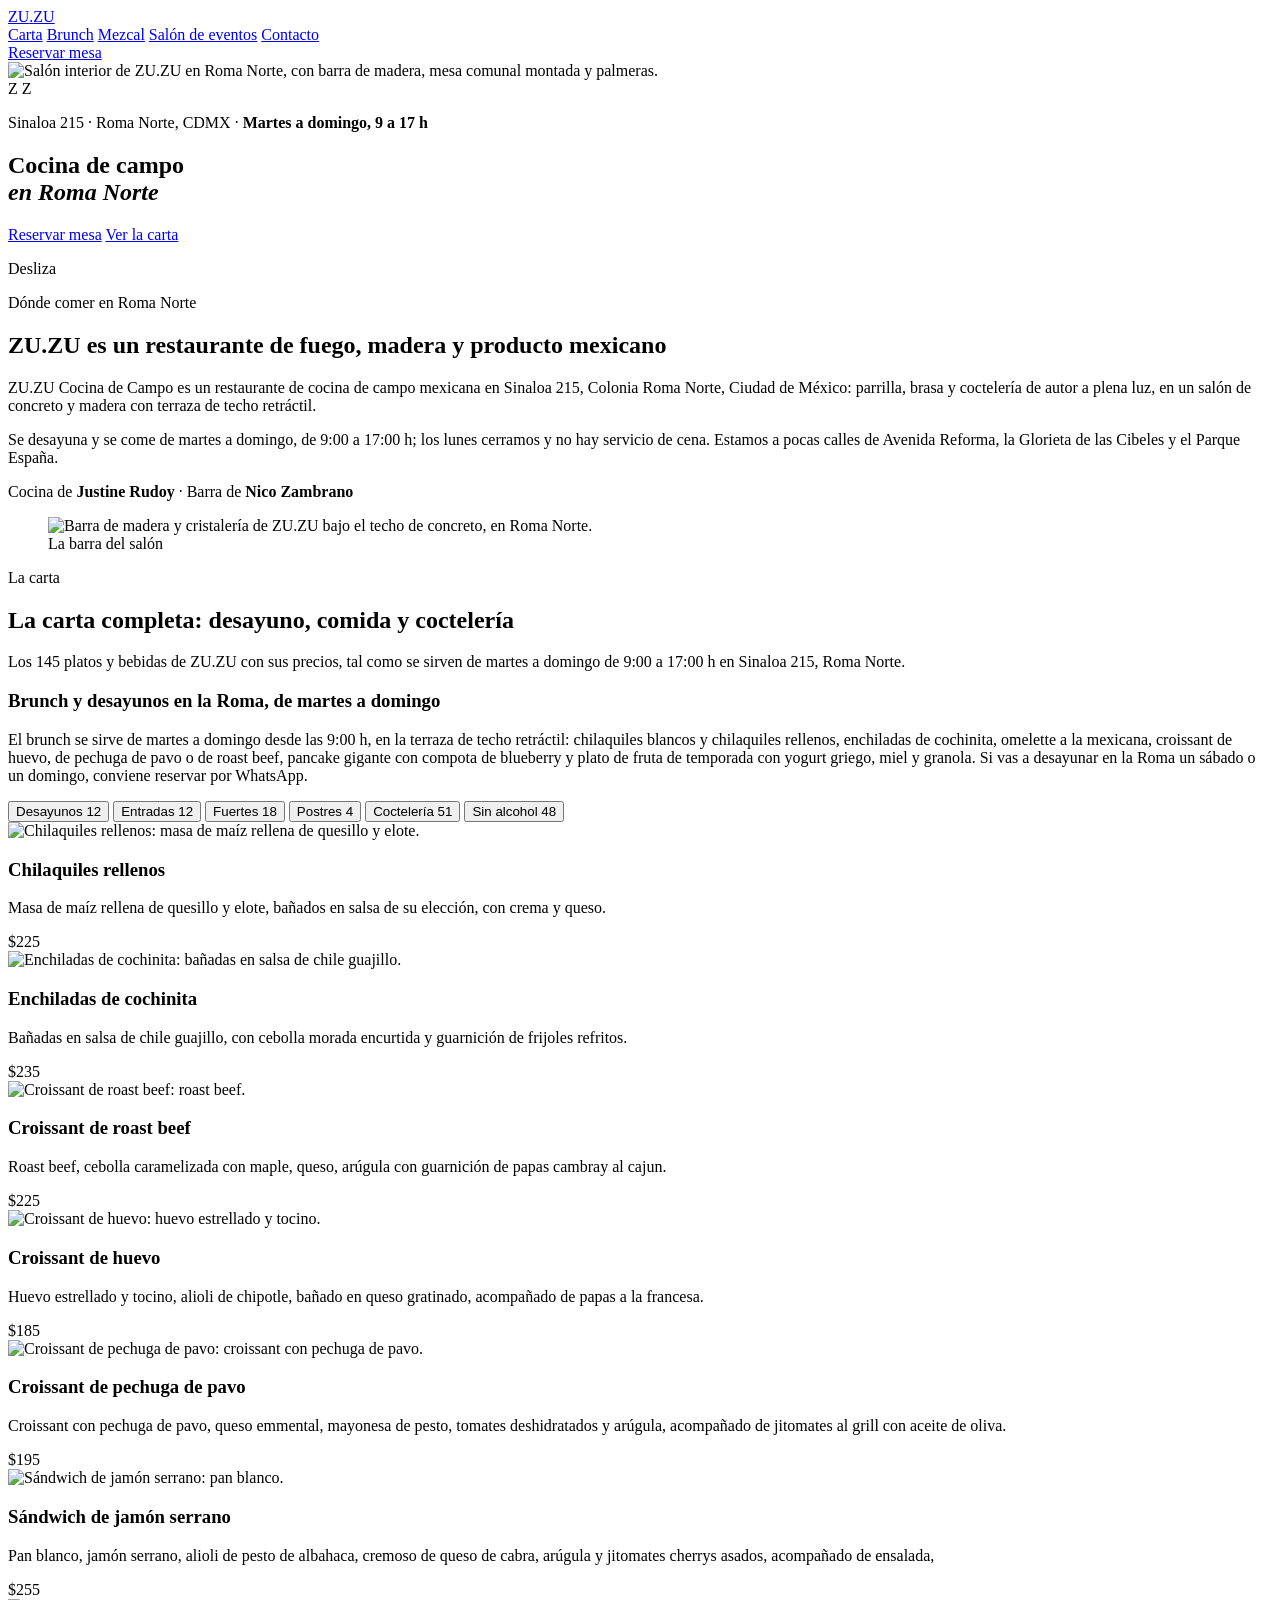
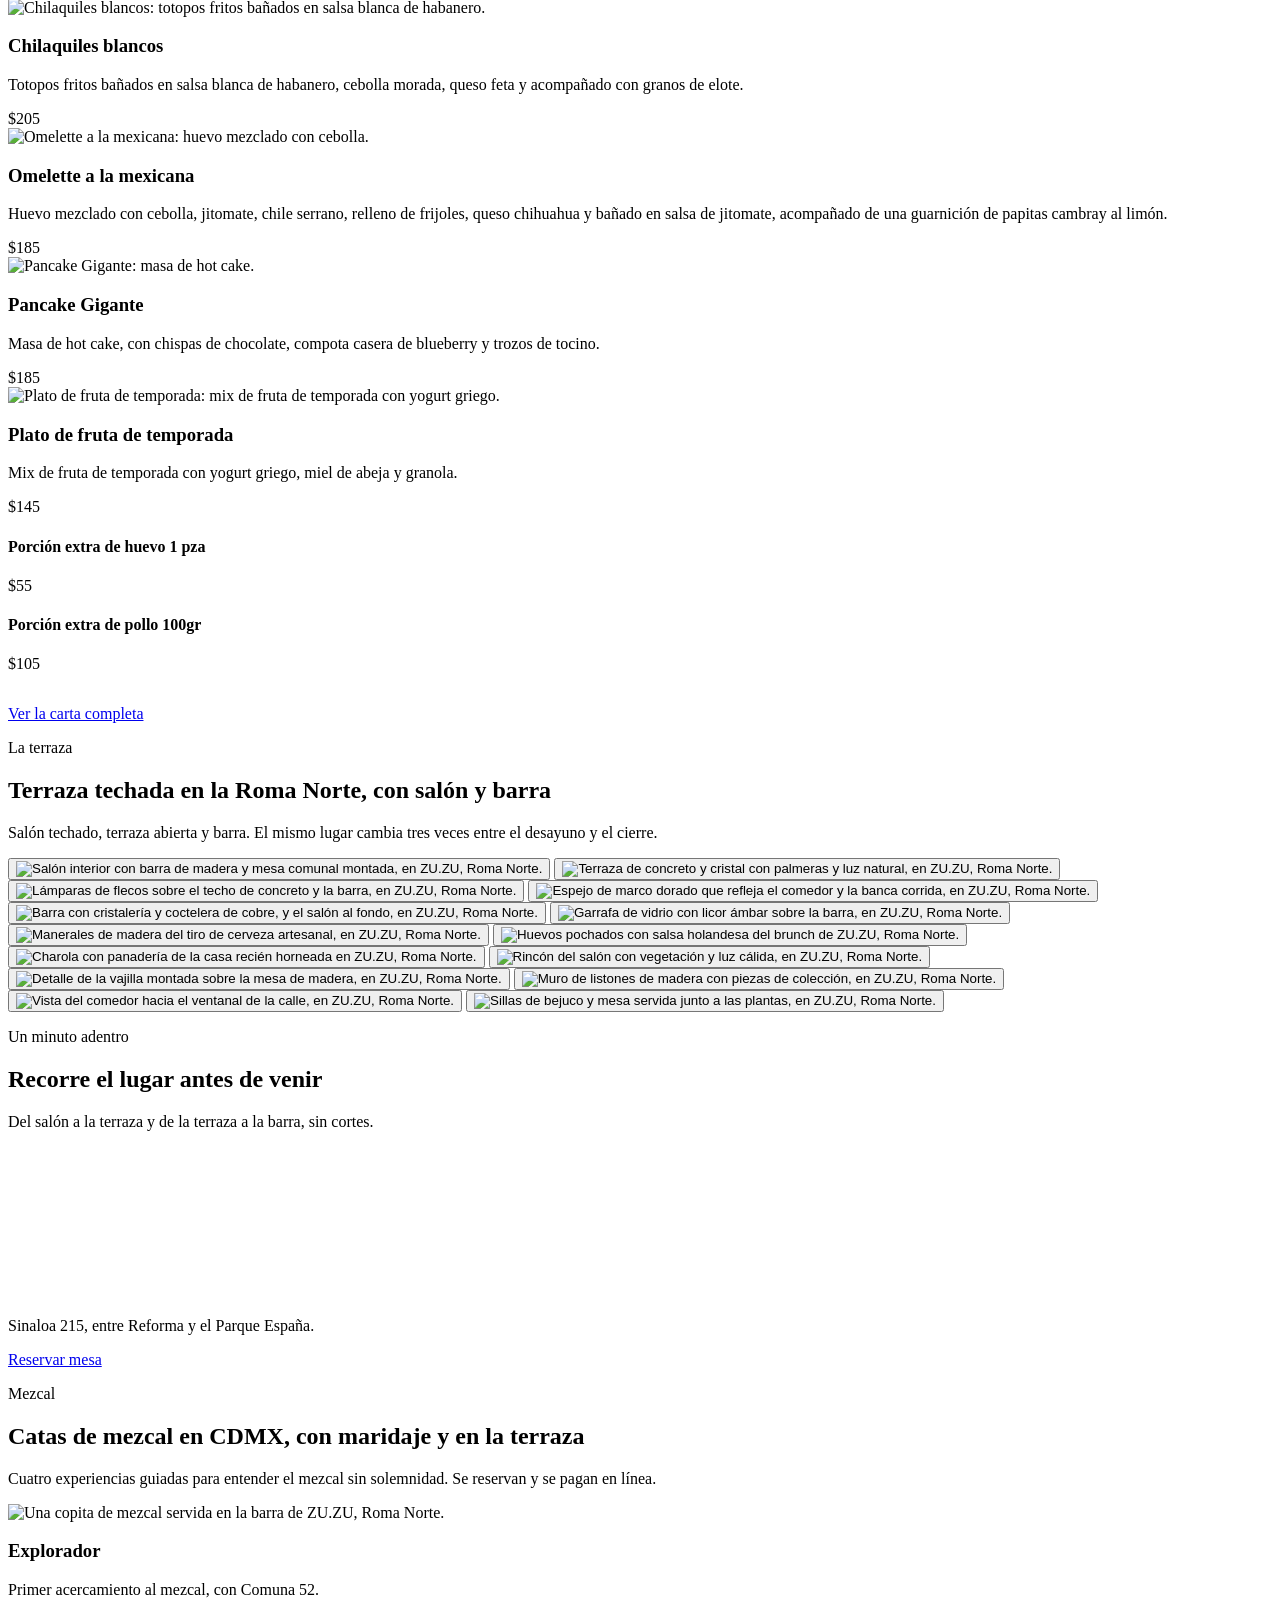
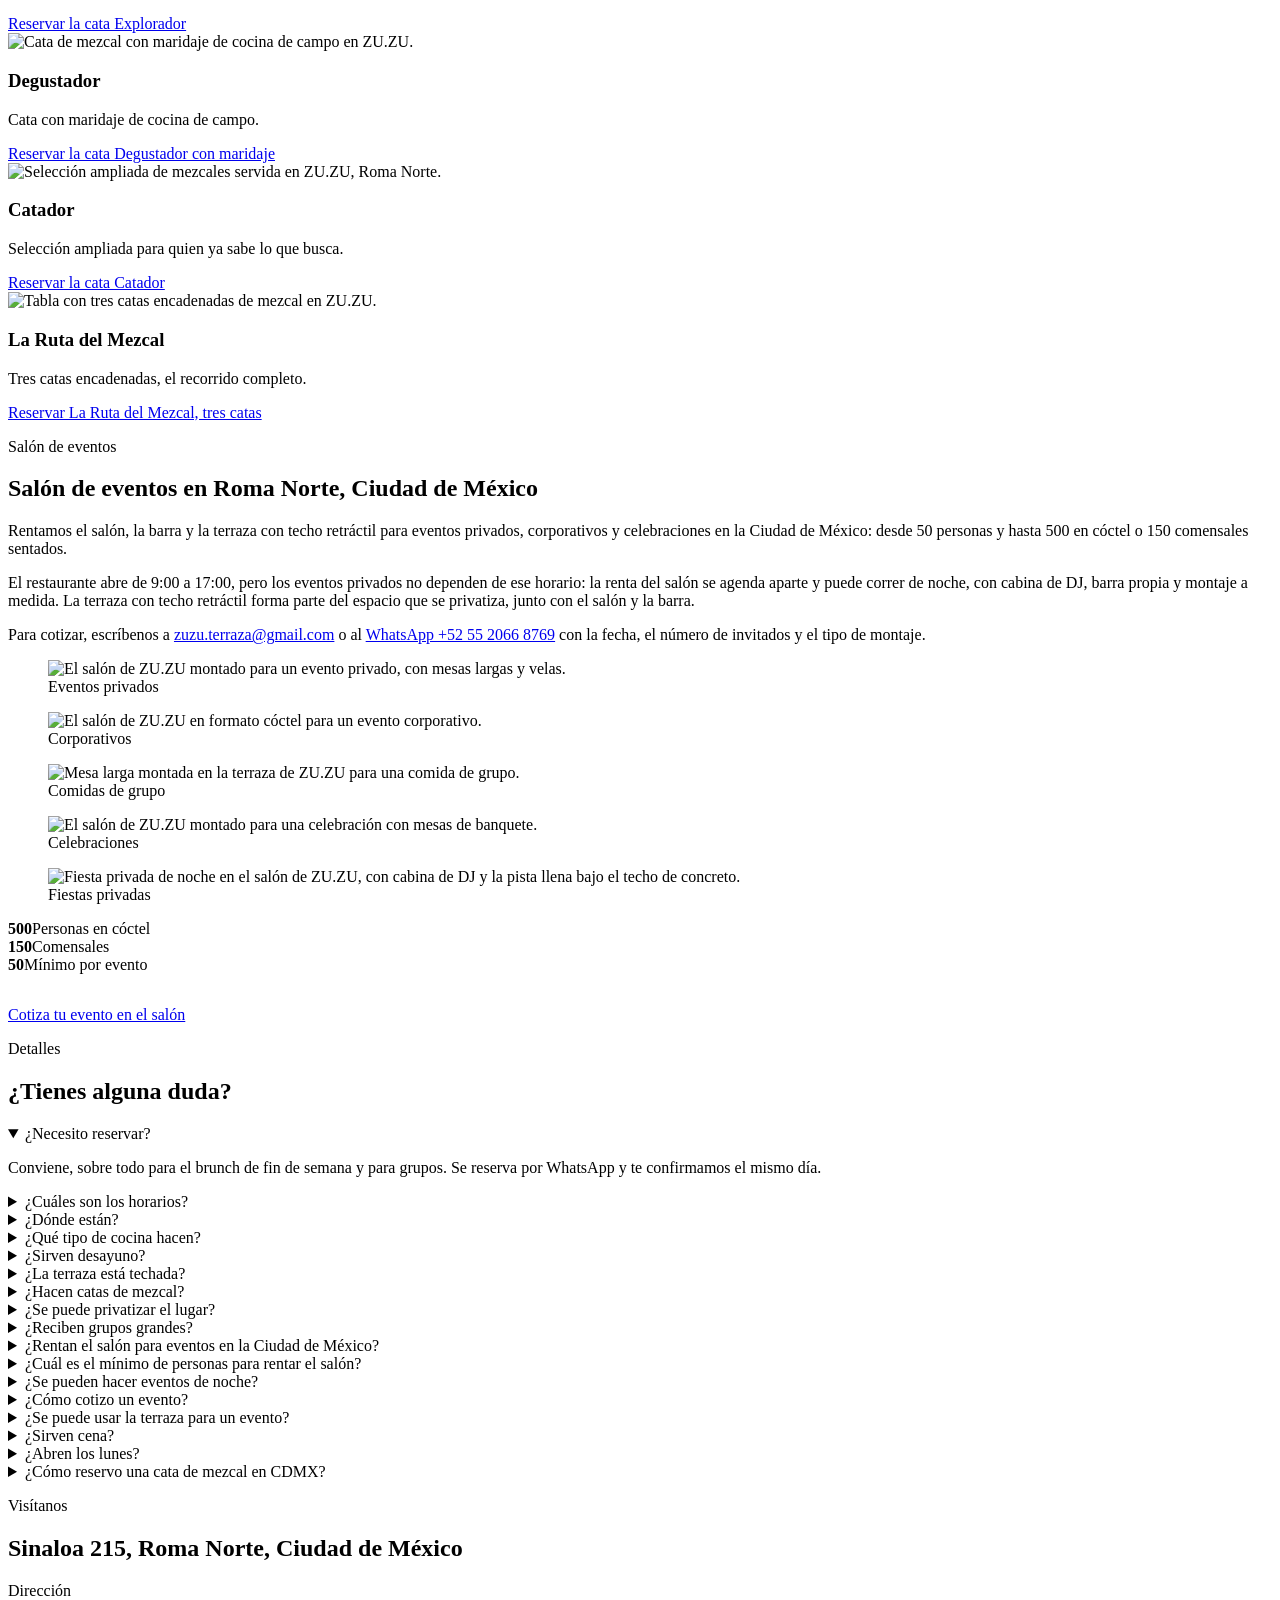
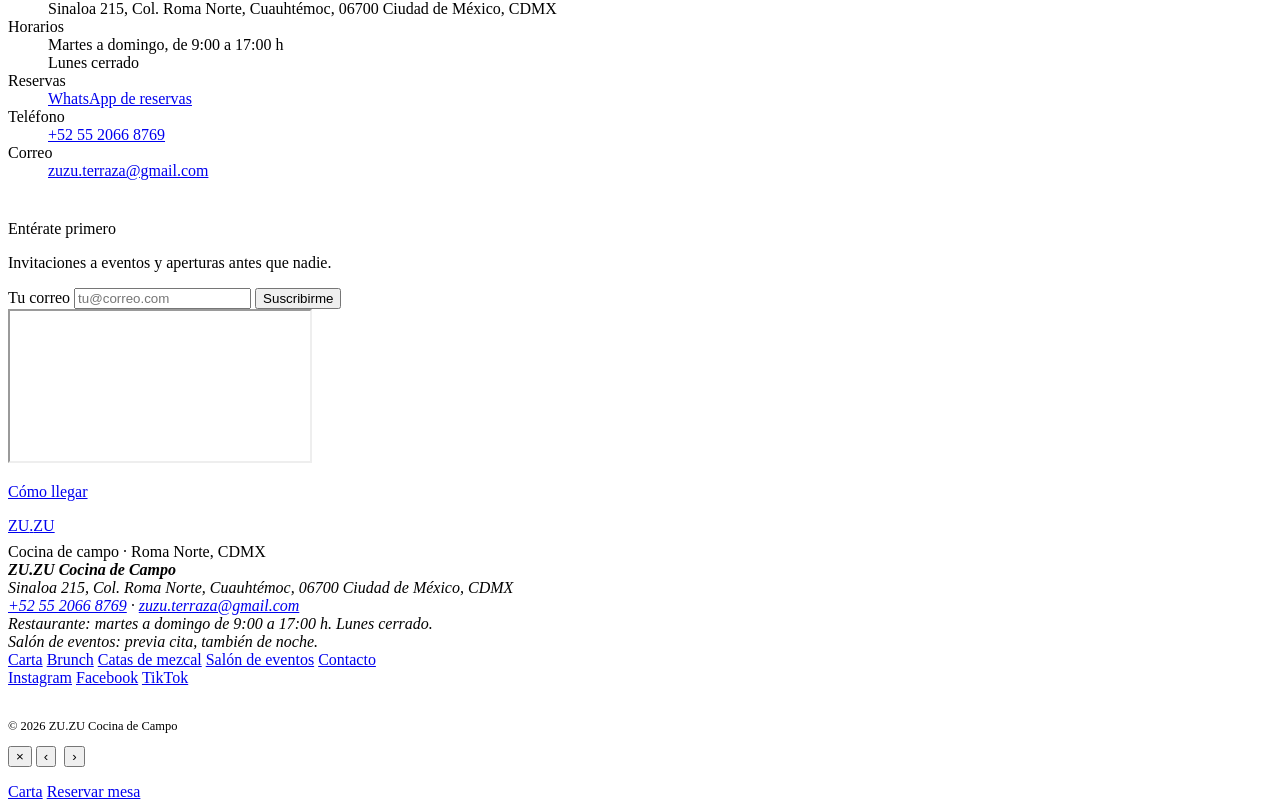
==== index.html @ 4fdd2846 "ZU.ZU: sitio de 6 paginas, vista previa Vista previa del sitio nuevo para revision. Va con noindex y" ====
<!DOCTYPE html>
<html lang="es-MX" class="sin-js">
<head>
<meta charset="utf-8">
<meta name="viewport" content="width=device-width, initial-scale=1">

<title>ZU.ZU | Salón de eventos y restaurante en Roma Norte, CDMX</title>
<meta name="description" content="Salón de eventos y restaurante en Roma Norte, CDMX. Brunch y comida de martes a domingo, 9 a 17 h. Terraza techada, salón hasta 500 personas.">
<link rel="canonical" href="https://zuzu.mx/">
<meta name="robots" content="noindex, nofollow">
<meta name="theme-color" content="#12160E">

<meta property="og:type" content="website">
<meta property="og:locale" content="es_MX">
<meta property="og:site_name" content="ZU.ZU Cocina de Campo">
<meta property="og:title" content="ZU.ZU | Salón de eventos y restaurante en Roma Norte, CDMX">
<meta property="og:description" content="Salón de eventos y restaurante en Roma Norte, CDMX. Brunch y comida de martes a domingo, 9 a 17 h. Terraza techada, salón hasta 500 personas.">
<meta property="og:url" content="https://zuzu.mx/">
<meta property="og:image" content="https://zuzu.mx/cdn/shop/files/zuzu_cocina_de_campo_roma_norte_mexico.jpg">
<meta property="og:image:alt" content="Salón de ZU.ZU en Roma Norte, con barra de madera y comedor.">
<meta name="twitter:card" content="summary_large_image">

<link rel="preconnect" href="https://fonts.googleapis.com">
<link rel="preconnect" href="https://fonts.gstatic.com" crossorigin>
<link href="https://fonts.googleapis.com/css2?family=Fraunces:ital,opsz,wght@0,9..144,300..900;1,9..144,300..900&family=Archivo:wght@400;500;600;700&family=Bodoni+Moda:opsz,wght@6..96,400..900&display=swap" rel="stylesheet">





<link rel="stylesheet" href="/zuzu/estilo.css">
<script>document.documentElement.className =
  document.documentElement.className.replace("sin-js", "con-js");</script>
<script type="application/ld+json">
{
 "@context": "https://schema.org",
 "@graph": [
  {
   "@type": "WebSite",
   "@id": "https://zuzu.mx/#sitio",
   "url": "https://zuzu.mx/",
   "name": "ZU.ZU Cocina de Campo",
   "alternateName": "ZU.ZU Restaurante",
   "inLanguage": "es-MX",
   "publisher": {
    "@id": "https://zuzu.mx/#restaurant"
   }
  },
  {
   "@type": "PostalAddress",
   "@id": "https://zuzu.mx/#direccion",
   "streetAddress": "Sinaloa 215, Col. Roma Norte",
   "addressLocality": "Ciudad de México",
   "addressRegion": "CDMX",
   "postalCode": "06700",
   "addressCountry": "MX"
  },
  {
   "@type": "GeoCoordinates",
   "@id": "https://zuzu.mx/#geo",
   "latitude": 19.4181,
   "longitude": -99.1662
  },
  {
   "@type": "Restaurant",
   "@id": "https://zuzu.mx/#restaurant",
   "name": "ZU.ZU Cocina de Campo",
   "alternateName": [
    "ZU.ZU Restaurante",
    "ZUZU Restaurante",
    "ZUZU",
    "ZU.ZU Roma Norte"
   ],
   "url": "https://zuzu.mx/",
   "image": "https://zuzu.mx/cdn/shop/files/zuzu_cocina_de_campo_roma_norte_mexico.jpg",
   "logo": "https://zuzu.mx/cdn/shop/files/ZU.ZU_opciones_logo_6_320x.png",
   "description": "Restaurante de cocina de campo mexicana en Sinaloa 215, Roma Norte, Ciudad de México. Parrilla, brasa, coctelería de autor con mezcal y terraza con techo retráctil. Martes a domingo de 9:00 a 17:00 h; lunes cerrado y sin servicio de cena. El salón, la barra y la terraza se rentan aparte para eventos privados.",
   "servesCuisine": [
    "Mexicana",
    "Cocina de campo",
    "Parrilla"
   ],
   "priceRange": "$$",
   "currenciesAccepted": "MXN",
   "address": {
    "@id": "https://zuzu.mx/#direccion"
   },
   "geo": {
    "@id": "https://zuzu.mx/#geo"
   },
   "hasMap": "https://www.google.com/maps?q=Sinaloa+215,+Roma+Norte,+Ciudad+de+M%C3%A9xico",
   "areaServed": {
    "@type": "City",
    "name": "Ciudad de México"
   },
   "openingHoursSpecification": [
    {
     "@type": "OpeningHoursSpecification",
     "dayOfWeek": [
      "Tuesday",
      "Wednesday",
      "Thursday",
      "Friday",
      "Saturday",
      "Sunday"
     ],
     "opens": "09:00",
     "closes": "17:00"
    },
    {
     "@type": "OpeningHoursSpecification",
     "dayOfWeek": "Monday",
     "opens": "00:00",
     "closes": "00:00"
    }
   ],
   "email": "zuzu.terraza@gmail.com",
   "telephone": "+525520668769",
   "acceptsReservations": "https://wa.me/525520668769",
   "hasMenu": {
    "@id": "https://zuzu.mx/#carta"
   },
   "subjectOf": {
    "@id": "https://zuzu.mx/#preguntas"
   },
   "containsPlace": {
    "@id": "https://zuzu.mx/#salon"
   },
   "hasOfferCatalog": {
    "@id": "https://zuzu.mx/#servicios"
   },
   "sameAs": [
    "https://www.instagram.com/zuzu.restaurante/",
    "https://www.facebook.com/ZUZU.Restaurante",
    "https://www.tiktok.com/@zuzu_rooftop"
   ],
   "contactPoint": [
    {
     "@type": "ContactPoint",
     "contactType": "reservations",
     "name": "Reservas de mesa",
     "telephone": "+525520668769",
     "email": "zuzu.terraza@gmail.com",
     "url": "https://wa.me/525520668769",
     "availableLanguage": "es-MX"
    },
    {
     "@type": "ContactPoint",
     "contactType": "sales",
     "name": "Eventos y renta de salón",
     "telephone": "+525520668769",
     "email": "zuzu.terraza@gmail.com",
     "url": "https://zuzu.mx/pages/salon-de-eventos-producciones-2026-roma-norte-cdmx-zuzu-mexico-city-rent-film-events",
     "availableLanguage": "es-MX"
    }
   ],
   "employee": [
    {
     "@type": "Person",
     "@id": "https://zuzu.mx/#chef",
     "name": "Justine Rudoy",
     "jobTitle": "Chef",
     "worksFor": {
      "@id": "https://zuzu.mx/#restaurant"
     },
     "knowsAbout": [
      "Cocina de campo mexicana",
      "Parrilla y brasa"
     ]
    },
    {
     "@type": "Person",
     "@id": "https://zuzu.mx/#mixologo",
     "name": "Nico Zambrano",
     "jobTitle": "Mixólogo",
     "worksFor": {
      "@id": "https://zuzu.mx/#restaurant"
     },
     "knowsAbout": [
      "Coctelería de autor",
      "Mezcal"
     ]
    }
   ],
   "amenityFeature": [
    {
     "@type": "LocationFeatureSpecification",
     "name": "Terraza con techo retráctil",
     "value": true
    },
    {
     "@type": "LocationFeatureSpecification",
     "name": "Salón para eventos privados",
     "value": true
    },
    {
     "@type": "LocationFeatureSpecification",
     "name": "Brunch",
     "value": true
    },
    {
     "@type": "LocationFeatureSpecification",
     "name": "Servicio de cena",
     "value": false
    }
   ]
  },
  {
   "@type": "EventVenue",
   "@id": "https://zuzu.mx/#salon",
   "name": "Salón de eventos ZU.ZU, Roma Norte",
   "url": "https://zuzu.mx/pages/salon-de-eventos-producciones-2026-roma-norte-cdmx-zuzu-mexico-city-rent-film-events",
   "description": "Salón techado, barra y terraza con techo retráctil en Sinaloa 215, Roma Norte, Ciudad de México. Se privatiza para eventos privados, corporativos y celebraciones: hasta 500 personas en cóctel y 150 comensales sentados, con un mínimo de 50 personas. La renta se agenda fuera del horario de restaurante y puede correr de noche.",
   "address": {
    "@id": "https://zuzu.mx/#direccion"
   },
   "geo": {
    "@id": "https://zuzu.mx/#geo"
   },
   "containedInPlace": {
    "@id": "https://zuzu.mx/#restaurant"
   },
   "telephone": "+525520668769",
   "email": "zuzu.terraza@gmail.com",
   "maximumAttendeeCapacity": 500,
   "amenityFeature": [
    {
     "@type": "LocationFeatureSpecification",
     "name": "Terraza con techo retráctil",
     "value": true
    },
    {
     "@type": "LocationFeatureSpecification",
     "name": "Salón techado",
     "value": true
    },
    {
     "@type": "LocationFeatureSpecification",
     "name": "Barra propia",
     "value": true
    },
    {
     "@type": "LocationFeatureSpecification",
     "name": "Cabina de DJ",
     "value": true
    },
    {
     "@type": "LocationFeatureSpecification",
     "name": "Montaje en cóctel",
     "value": true
    },
    {
     "@type": "LocationFeatureSpecification",
     "name": "Montaje en banquete",
     "value": true
    }
   ],
   "additionalProperty": [
    {
     "@type": "PropertyValue",
     "name": "Capacidad en cóctel",
     "value": 500,
     "unitText": "personas"
    },
    {
     "@type": "PropertyValue",
     "name": "Capacidad sentados",
     "value": 150,
     "unitText": "comensales"
    },
    {
     "@type": "PropertyValue",
     "name": "Mínimo de asistentes",
     "value": 50,
     "unitText": "personas"
    },
    {
     "@type": "PropertyValue",
     "name": "Eventos nocturnos",
     "value": "Sí, fuera del horario de restaurante"
    }
   ]
  },
  {
   "@type": "Service",
   "@id": "https://zuzu.mx/#renta-salon",
   "name": "Renta de salón para eventos en Roma Norte, Ciudad de México",
   "serviceType": "Salón de eventos",
   "category": [
    "Salón de eventos",
    "Eventos privados",
    "Eventos corporativos",
    "Celebraciones"
   ],
   "description": "ZU.ZU renta el salón, la barra y la terraza con techo retráctil para eventos privados, corporativos y celebraciones en Roma Norte, Ciudad de México. Hasta 500 personas en cóctel y 150 comensales sentados, mínimo 50 personas. Los eventos pueden hacerse fuera del horario de restaurante, incluidas las noches.",
   "provider": {
    "@id": "https://zuzu.mx/#restaurant"
   },
   "areaServed": {
    "@type": "City",
    "name": "Ciudad de México"
   },
   "availableChannel": {
    "@type": "ServiceChannel",
    "name": "Cotización de eventos",
    "serviceUrl": "https://zuzu.mx/pages/salon-de-eventos-producciones-2026-roma-norte-cdmx-zuzu-mexico-city-rent-film-events",
    "serviceLocation": {
     "@id": "https://zuzu.mx/#salon"
    }
   },
   "offers": {
    "@id": "https://zuzu.mx/#oferta-salon"
   }
  },
  {
   "@type": "OfferCatalog",
   "@id": "https://zuzu.mx/#servicios",
   "name": "Servicios de ZU.ZU Cocina de Campo",
   "itemListElement": [
    {
     "@type": "Offer",
     "@id": "https://zuzu.mx/#oferta-salon",
     "name": "Renta del salón para eventos",
     "url": "https://zuzu.mx/pages/salon-de-eventos-producciones-2026-roma-norte-cdmx-zuzu-mexico-city-rent-film-events",
     "itemOffered": {
      "@id": "https://zuzu.mx/#renta-salon"
     },
     "priceCurrency": "MXN",
     "availability": "https://schema.org/InStock",
     "businessFunction": "http://purl.org/goodrelations/v1#LeaseOut",
     "areaServed": {
      "@type": "City",
      "name": "Ciudad de México"
     },
     "eligibleQuantity": {
      "@type": "QuantitativeValue",
      "minValue": 50,
      "maxValue": 500,
      "unitText": "personas"
     },
     "seller": {
      "@id": "https://zuzu.mx/#restaurant"
     }
    },
    {
     "@type": "OfferCatalog",
     "@id": "https://zuzu.mx/#catas",
     "name": "Catas de mezcal guiadas en Ciudad de México",
     "itemListElement": [
      {
       "@type": "Offer",
       "url": "https://zuzu.mx/products/cata-de-mezcal-comuna-52-zuzu-romanorte-mexico-explorador-2025",
       "priceCurrency": "MXN",
       "availability": "https://schema.org/InStock",
       "seller": {
        "@id": "https://zuzu.mx/#restaurant"
       },
       "itemOffered": {
        "@type": "Service",
        "name": "Cata de mezcal Explorador",
        "serviceType": "Cata de mezcal guiada",
        "description": "Primer acercamiento al mezcal, con Comuna 52, en la terraza de ZU.ZU.",
        "url": "https://zuzu.mx/products/cata-de-mezcal-comuna-52-zuzu-romanorte-mexico-explorador-2025",
        "provider": {
         "@id": "https://zuzu.mx/#restaurant"
        },
        "areaServed": {
         "@type": "City",
         "name": "Ciudad de México"
        }
       }
      },
      {
       "@type": "Offer",
       "url": "https://zuzu.mx/products/cata-de-mezcal-con-maridaje-en-cdmx-2025-zuzu-degustador",
       "priceCurrency": "MXN",
       "availability": "https://schema.org/InStock",
       "seller": {
        "@id": "https://zuzu.mx/#restaurant"
       },
       "itemOffered": {
        "@type": "Service",
        "name": "Cata de mezcal Degustador",
        "serviceType": "Cata de mezcal guiada",
        "description": "Cata con maridaje de cocina de campo.",
        "url": "https://zuzu.mx/products/cata-de-mezcal-con-maridaje-en-cdmx-2025-zuzu-degustador",
        "provider": {
         "@id": "https://zuzu.mx/#restaurant"
        },
        "areaServed": {
         "@type": "City",
         "name": "Ciudad de México"
        }
       }
      },
      {
       "@type": "Offer",
       "url": "https://zuzu.mx/products/cata-de-mezcal-con-maridaje-en-cdmx-2025-en-zuzu-catador",
       "priceCurrency": "MXN",
       "availability": "https://schema.org/InStock",
       "seller": {
        "@id": "https://zuzu.mx/#restaurant"
       },
       "itemOffered": {
        "@type": "Service",
        "name": "Cata de mezcal Catador",
        "serviceType": "Cata de mezcal guiada",
        "description": "Selección ampliada para quien ya sabe lo que busca.",
        "url": "https://zuzu.mx/products/cata-de-mezcal-con-maridaje-en-cdmx-2025-en-zuzu-catador",
        "provider": {
         "@id": "https://zuzu.mx/#restaurant"
        },
        "areaServed": {
         "@type": "City",
         "name": "Ciudad de México"
        }
       }
      },
      {
       "@type": "Offer",
       "url": "https://zuzu.mx/products/la-ruta-del-mezcal-experiencia-de-3-catas-de-mezcal-cata-cdmx",
       "priceCurrency": "MXN",
       "availability": "https://schema.org/InStock",
       "seller": {
        "@id": "https://zuzu.mx/#restaurant"
       },
       "itemOffered": {
        "@type": "Service",
        "name": "La Ruta del Mezcal, experiencia de tres catas",
        "serviceType": "Cata de mezcal guiada",
        "description": "Tres catas encadenadas, el recorrido completo.",
        "url": "https://zuzu.mx/products/la-ruta-del-mezcal-experiencia-de-3-catas-de-mezcal-cata-cdmx",
        "provider": {
         "@id": "https://zuzu.mx/#restaurant"
        },
        "areaServed": {
         "@type": "City",
         "name": "Ciudad de México"
        }
       }
      }
     ]
    }
   ]
  }
 ]
}
</script>
<script type="application/ld+json">
{
 "@context": "https://schema.org",
 "@type": "FAQPage",
 "@id": "https://zuzu.mx/#preguntas",
 "inLanguage": "es-MX",
 "about": {
  "@id": "https://zuzu.mx/#restaurant"
 },
 "isPartOf": {
  "@id": "https://zuzu.mx/#pagina"
 },
 "mainEntity": [
  {
   "@type": "Question",
   "name": "¿Necesito reservar?",
   "acceptedAnswer": {
    "@type": "Answer",
    "text": "Conviene, sobre todo para el brunch de fin de semana y para grupos. Se reserva por WhatsApp y te confirmamos el mismo día."
   }
  },
  {
   "@type": "Question",
   "name": "¿Cuáles son los horarios?",
   "acceptedAnswer": {
    "@type": "Answer",
    "text": "Abrimos de martes a domingo, de 9:00 a 17:00 h. Los lunes cerramos. Se sirve desayuno y comida; no hay servicio de cena."
   }
  },
  {
   "@type": "Question",
   "name": "¿Dónde están?",
   "acceptedAnswer": {
    "@type": "Answer",
    "text": "En Sinaloa 215, Colonia Roma Norte, Ciudad de México, a pocas calles de Avenida Reforma, la Glorieta de las Cibeles y el Parque España."
   }
  },
  {
   "@type": "Question",
   "name": "¿Qué tipo de cocina hacen?",
   "acceptedAnswer": {
    "@type": "Answer",
    "text": "Cocina de campo mexicana: parrilla y brasa, con producto de temporada. La barra trabaja coctelería de autor con mezcal y destilados mexicanos."
   }
  },
  {
   "@type": "Question",
   "name": "¿Sirven desayuno?",
   "acceptedAnswer": {
    "@type": "Answer",
    "text": "Sí, de martes a domingo desde las 9 de la mañana. La carta de desayunos va de croissants y sándwiches a chilaquiles, enchiladas de cochinita y omelettes, y se sirve en la terraza."
   }
  },
  {
   "@type": "Question",
   "name": "¿La terraza está techada?",
   "acceptedAnswer": {
    "@type": "Answer",
    "text": "Sí, tiene techo retráctil. Funciona igual con sol que con lluvia."
   }
  },
  {
   "@type": "Question",
   "name": "¿Hacen catas de mezcal?",
   "acceptedAnswer": {
    "@type": "Answer",
    "text": "Sí. Tenemos cuatro experiencias guiadas, de una primera aproximación hasta un recorrido de tres catas con maridaje. Se reservan y se pagan en línea."
   }
  },
  {
   "@type": "Question",
   "name": "¿Se puede privatizar el lugar?",
   "acceptedAnswer": {
    "@type": "Answer",
    "text": "Sí. El salón está disponible para eventos privados, corporativos y celebraciones: hasta 500 personas en cóctel y 150 comensales."
   }
  },
  {
   "@type": "Question",
   "name": "¿Reciben grupos grandes?",
   "acceptedAnswer": {
    "@type": "Answer",
    "text": "Sí. Para mesas grandes escríbenos por WhatsApp y armamos el montaje según cuántos sean."
   }
  },
  {
   "@type": "Question",
   "name": "¿Rentan el salón para eventos en la Ciudad de México?",
   "acceptedAnswer": {
    "@type": "Answer",
    "text": "Sí. El salón, la barra y la terraza con techo retráctil se rentan para eventos privados, corporativos y celebraciones en Sinaloa 215, Roma Norte, Ciudad de México."
   }
  },
  {
   "@type": "Question",
   "name": "¿Cuál es el mínimo de personas para rentar el salón?",
   "acceptedAnswer": {
    "@type": "Answer",
    "text": "El mínimo es de 50 personas. La capacidad máxima es de 500 en cóctel y 150 comensales sentados."
   }
  },
  {
   "@type": "Question",
   "name": "¿Se pueden hacer eventos de noche?",
   "acceptedAnswer": {
    "@type": "Answer",
    "text": "Sí. El restaurante cierra a las 17:00 h, pero los eventos privados no dependen de ese horario: la renta del salón se agenda aparte y puede correr de noche."
   }
  },
  {
   "@type": "Question",
   "name": "¿Cómo cotizo un evento?",
   "acceptedAnswer": {
    "@type": "Answer",
    "text": "Escríbenos a zuzu.terraza@gmail.com o al WhatsApp +52 55 2066 8769 con la fecha, el número de invitados, el horario y si lo quieres en cóctel o sentado. Con esos datos te mandamos la propuesta. El mínimo es de 50 personas."
   }
  },
  {
   "@type": "Question",
   "name": "¿Se puede usar la terraza para un evento?",
   "acceptedAnswer": {
    "@type": "Answer",
    "text": "Sí. La terraza con techo retráctil forma parte del espacio que se privatiza, junto con el salón y la barra, en Sinaloa 215, Roma Norte, Ciudad de México."
   }
  },
  {
   "@type": "Question",
   "name": "¿Sirven cena?",
   "acceptedAnswer": {
    "@type": "Answer",
    "text": "No. El restaurante da servicio de 9:00 a 17:00 h, así que se desayuna y se come, pero no hay servicio de cena. De noche el lugar solo funciona con eventos privados, que se contratan aparte."
   }
  },
  {
   "@type": "Question",
   "name": "¿Abren los lunes?",
   "acceptedAnswer": {
    "@type": "Answer",
    "text": "No. Los lunes cerramos. Abrimos de martes a domingo, de 9:00 a 17:00 h, sábados y domingos incluidos."
   }
  },
  {
   "@type": "Question",
   "name": "¿Cómo reservo una cata de mezcal en CDMX?",
   "acceptedAnswer": {
    "@type": "Answer",
    "text": "Las cuatro catas se reservan y se pagan en línea desde esta misma página, y se hacen en la terraza de Sinaloa 215, Roma Norte, dentro del horario de martes a domingo de 9:00 a 17:00 h. Si van en grupo, escríbenos antes por WhatsApp al +52 55 2066 8769."
   }
  }
 ]
}
</script>
<script type="application/ld+json">
{
 "@context": "https://schema.org",
 "@graph": [
  {
   "@type": "WebPage",
   "@id": "https://zuzu.mx/#pagina",
   "url": "https://zuzu.mx/",
   "name": "ZU.ZU | Salón de eventos y restaurante en Roma Norte, CDMX",
   "description": "Salón de eventos y restaurante en Roma Norte, CDMX. Brunch y comida de martes a domingo, 9 a 17 h. Terraza techada, salón hasta 500 personas.",
   "inLanguage": "es-MX",
   "isPartOf": {
    "@id": "https://zuzu.mx/#sitio"
   },
   "about": {
    "@id": "https://zuzu.mx/#restaurant"
   }
  }
 ]
}
</script>
</head>
<body>

<header class="barra" id="barra">
  <a class="marca" href="/zuzu/">ZU<span>.</span>ZU</a>
  <nav class="nav" aria-label="Principal">
    <a href="/zuzu/carta/">Carta</a>
    <a href="/zuzu/brunch/">Brunch</a>
    <a href="/zuzu/catas-de-mezcal/">Mezcal</a>
    <a href="/zuzu/salon-de-eventos/">Salón de eventos</a>
    <a href="/zuzu/contacto/">Contacto</a>
  </nav>
  <a class="btn btn-brasa" href="https://wa.me/525520668769?text=Hola%20ZU.ZU%2C%20quiero%20reservar%20mesa.%20D%C3%ADa%3A%20/%20Hora%3A%20/%20Personas%3A%20/%20Nombre%3A" target="_blank" rel="noopener" data-evento="reservar-barra">Reservar mesa</a>
</header>

<!-- HERO: la Z gira en oro y su contraforma abre el lugar -->
<section class="hero" id="inicio">
  <div class="hero-marco">
    <!-- Un solo video, no dos capas: cuando la mascara crece lo suficiente
         equivale a no tener mascara, asi no se descarga el mismo archivo dos
         veces. El video NUNCA se escala, lo que crece es la mascara, y por eso
         desaparece el pixelado del enfoque anterior. -->
    <div class="hero-puerta" id="puerta">
      <picture>
        <source media="(max-width:700px)" srcset="/zuzu/img/lugar-comedor-w.webp">
        <img src="/zuzu/img/lugar-salon-w.webp" width="1280" height="853"
             alt="Salón interior de ZU.ZU en Roma Norte, con barra de madera, mesa comunal montada y palmeras.">
      </picture>
    </div>
    <div class="hero-grano" aria-hidden="true"></div>

    <div class="hero-escena">
      <div class="hero-z" id="zeta">
        <!-- el espesor lo generan las laminas que agrega el script -->
        <span class="z-glifo z-cara" aria-hidden="true">Z</span>
        <span class="z-glifo z-brillo" aria-hidden="true">Z</span>
      </div>
    </div>

    <div class="hero-vineta" id="vineta"></div>

    <div class="hero-texto" id="heroTexto">
      <p class="hero-sub">Sinaloa 215 · Roma Norte, CDMX · <b>Martes a domingo, 9 a 17 h</b></p>
      <h1>Cocina de campo<br><em>en Roma Norte</em></h1>
      <div class="hero-cta">
        <a class="btn btn-brasa" href="https://wa.me/525520668769?text=Hola%20ZU.ZU%2C%20quiero%20reservar%20mesa.%20D%C3%ADa%3A%20/%20Hora%3A%20/%20Personas%3A%20/%20Nombre%3A%20%28via%20web/sitio%29" target="_blank" rel="noopener">Reservar mesa</a>
        <a class="btn btn-linea" href="/zuzu/carta/">Ver la carta</a>
      </div>
    </div>
    <p class="hero-hint" id="hint" aria-hidden="true">Desliza</p>
  </div>
</section>

<main class="eje">

  <!-- EL LUGAR, EN UNA LINEA -->
  <section class="seccion eje-nodo" id="mesa">
    <div class="contenedor">
      <div class="servido revelar">
        <div class="servido-texto">
          <p class="etiqueta">Dónde comer en Roma Norte</p>
          <h2>ZU.ZU es un restaurante de fuego, madera y producto mexicano</h2>
          <p class="plomo">ZU.ZU Cocina de Campo es un restaurante de cocina de campo mexicana en Sinaloa 215, Colonia Roma Norte, Ciudad de México: parrilla, brasa y coctelería de autor a plena luz, en un salón de concreto y madera con terraza de techo retráctil.</p>
          <p>Se desayuna y se come de martes a domingo, de 9:00 a 17:00 h; los lunes cerramos y no hay servicio de cena. Estamos a pocas calles de Avenida Reforma, la Glorieta de las Cibeles y el Parque España.</p>
          <p class="firmas">Cocina de <b>Justine Rudoy</b> &middot; Barra de <b>Nico Zambrano</b></p>
        </div>
        <figure class="servido-figura abre" data-abre>
          <img src="/zuzu/img/lugar-noche-w.webp" loading="lazy"
               alt="Barra de madera y cristalería de ZU.ZU bajo el techo de concreto, en Roma Norte.">
          <figcaption>La barra del salón</figcaption>
        </figure>
      </div>
    </div>
  </section>

  <!-- CARTA -->
  <section class="seccion eje-nodo" id="carta">
    <div class="contenedor revelar">
      <p class="etiqueta">La carta</p>
      <h2>La carta completa: desayuno, comida y coctelería</h2>
      <p class="plomo">Los 145 platos y bebidas de ZU.ZU con sus precios, tal como se sirven de martes a domingo de 9:00 a 17:00 h en Sinaloa 215, Roma Norte.</p>
      <h3>Brunch y desayunos en la Roma, de martes a domingo</h3>
      <p>El brunch se sirve de martes a domingo desde las 9:00 h, en la terraza de techo retráctil: chilaquiles blancos y chilaquiles rellenos, enchiladas de cochinita, omelette a la mexicana, croissant de huevo, de pechuga de pavo o de roast beef, pancake gigante con compota de blueberry y plato de fruta de temporada con yogurt griego, miel y granola. Si vas a desayunar en la Roma un sábado o un domingo, conviene reservar por WhatsApp.</p>

      <!-- NOTA PARA LA CARGA DE CONTENIDO:
           Las secciones son las reales del menú vigente. Los platos concretos hoy
           viven solo dentro de imágenes PNG en el sitio actual, así que no se
           inventan acá: hay que transcribirlos desde esas piezas y colgarlos en
           esta misma estructura, que ya está lista para recibirlos con marcado
           de menú. Ese paso es el que convierte la carta en tráfico de búsqueda. -->
      <div class="tabs" role="tablist" aria-label="Secciones de la carta">
        <button class="tab" role="tab" id="tab-0" aria-controls="panel-0" aria-selected="true">Desayunos <span>12</span></button>
        <button class="tab" role="tab" id="tab-1" aria-controls="panel-1" aria-selected="false" tabindex="-1">Entradas <span>12</span></button>
        <button class="tab" role="tab" id="tab-2" aria-controls="panel-2" aria-selected="false" tabindex="-1">Fuertes <span>18</span></button>
        <button class="tab" role="tab" id="tab-3" aria-controls="panel-3" aria-selected="false" tabindex="-1">Postres <span>4</span></button>
        <button class="tab" role="tab" id="tab-4" aria-controls="panel-4" aria-selected="false" tabindex="-1">Coctelería <span>51</span></button>
        <button class="tab" role="tab" id="tab-5" aria-controls="panel-5" aria-selected="false" tabindex="-1">Sin alcohol <span>48</span></button>
      </div>
      <div class="panel" role="tabpanel" id="panel-0" aria-labelledby="tab-0">
          <div class="dishes">
            <article class="dish">
              <img src="/zuzu/img/gen/p-chilaquiles.webp" alt="Chilaquiles rellenos: masa de maíz rellena de quesillo y elote." width="900" height="900" loading="lazy" decoding="async">
              <div class="dish-txt"><h3>Chilaquiles rellenos</h3><p>Masa de maíz rellena de quesillo y elote, bañados en salsa de su elección, con crema y queso.</p></div>
              <span class="dish-precio">$225</span>
            </article>
            <article class="dish">
              <img src="/zuzu/img/gen/p-cochinita.webp" alt="Enchiladas de cochinita: bañadas en salsa de chile guajillo." width="900" height="900" loading="lazy" decoding="async">
              <div class="dish-txt"><h3>Enchiladas de cochinita</h3><p>Bañadas en salsa de chile guajillo, con cebolla morada encurtida y guarnición de frijoles refritos.</p></div>
              <span class="dish-precio">$235</span>
            </article>
            <article class="dish">
              <img src="/zuzu/img/gen/p-croissant.webp" alt="Croissant de roast beef: roast beef." width="900" height="900" loading="lazy" decoding="async">
              <div class="dish-txt"><h3>Croissant de roast beef</h3><p>Roast beef, cebolla caramelizada con maple, queso, arúgula con guarnición de papas cambray al cajun.</p></div>
              <span class="dish-precio">$225</span>
            </article>
            <article class="dish">
              <img src="/zuzu/img/gen/p-croissant-huevo.webp" alt="Croissant de huevo: huevo estrellado y tocino." width="900" height="900" loading="lazy" decoding="async">
              <div class="dish-txt"><h3>Croissant de huevo</h3><p>Huevo estrellado y tocino, alioli de chipotle, bañado en queso gratinado, acompañado de papas a la francesa.</p></div>
              <span class="dish-precio">$185</span>
            </article>
            <article class="dish">
              <img src="/zuzu/img/gen/p-croissant-pavo.webp" alt="Croissant de pechuga de pavo: croissant con pechuga de pavo." width="900" height="900" loading="lazy" decoding="async">
              <div class="dish-txt"><h3>Croissant de pechuga de pavo</h3><p>Croissant con pechuga de pavo, queso emmental, mayonesa de pesto, tomates deshidratados y arúgula, acompañado de jitomates al grill con aceite de oliva.</p></div>
              <span class="dish-precio">$195</span>
            </article>
            <article class="dish">
              <img src="/zuzu/img/gen/p-sandwich-serrano.webp" alt="Sándwich de jamón serrano: pan blanco." width="900" height="900" loading="lazy" decoding="async">
              <div class="dish-txt"><h3>Sándwich de jamón serrano</h3><p>Pan blanco, jamón serrano, alioli de pesto de albahaca, cremoso de queso de cabra, arúgula y jitomates cherrys asados, acompañado de ensalada,</p></div>
              <span class="dish-precio">$255</span>
            </article>
            <article class="dish">
              <img src="/zuzu/img/gen/p-chilaquiles-blancos.webp" alt="Chilaquiles blancos: totopos fritos bañados en salsa blanca de habanero." width="900" height="900" loading="lazy" decoding="async">
              <div class="dish-txt"><h3>Chilaquiles blancos</h3><p>Totopos fritos bañados en salsa blanca de habanero, cebolla morada, queso feta y acompañado con granos de elote.</p></div>
              <span class="dish-precio">$205</span>
            </article>
            <article class="dish">
              <img src="/zuzu/img/gen/p-omelette.webp" alt="Omelette a la mexicana: huevo mezclado con cebolla." width="900" height="900" loading="lazy" decoding="async">
              <div class="dish-txt"><h3>Omelette a la mexicana</h3><p>Huevo mezclado con cebolla, jitomate, chile serrano, relleno de frijoles, queso chihuahua y bañado en salsa de jitomate, acompañado de una guarnición de papitas cambray al limón.</p></div>
              <span class="dish-precio">$185</span>
            </article>
            <article class="dish">
              <img src="/zuzu/img/gen/p-pancake.webp" alt="Pancake Gigante: masa de hot cake." width="900" height="900" loading="lazy" decoding="async">
              <div class="dish-txt"><h3>Pancake Gigante</h3><p>Masa de hot cake, con chispas de chocolate, compota casera de blueberry y trozos de tocino.</p></div>
              <span class="dish-precio">$185</span>
            </article>
            <article class="dish">
              <img src="/zuzu/img/gen/p-fruta.webp" alt="Plato de fruta de temporada: mix de fruta de temporada con yogurt griego." width="900" height="900" loading="lazy" decoding="async">
              <div class="dish-txt"><h3>Plato de fruta de temporada</h3><p>Mix de fruta de temporada con yogurt griego, miel de abeja y granola.</p></div>
              <span class="dish-precio">$145</span>
            </article>
          </div>
          <div class="lista">
            <article class="item">
              <div class="item-cab"><h4>Porción extra de huevo 1 pza</h4><span class="precio">$55</span></div>
              
            </article>
            <article class="item">
              <div class="item-cab"><h4>Porción extra de pollo 100gr</h4><span class="precio">$105</span></div>
              
            </article>
          </div>
      </div>
      <div class="panel" role="tabpanel" id="panel-1" aria-labelledby="tab-1" hidden>
          <div class="dishes">
            <article class="dish">
              <img src="/zuzu/img/gen/p-esquites.webp" alt="Esquites con tuétano: grano de elote cocido con epazote." width="900" height="900" loading="lazy" decoding="async">
              <div class="dish-txt"><h3>Esquites con tuétano</h3><p>Grano de elote cocido con epazote, mantequilla, chile de árbol, ajo, acompañado de queso feta, alioli negro y tuétano.</p></div>
              <span class="dish-precio">$175</span>
            </article>
            <article class="dish">
              <img src="/zuzu/img/gen/p-guacamole.webp" alt="Guacamole al tequila: aguacate martajado con un toque de limón." width="900" height="900" loading="lazy" decoding="async">
              <div class="dish-txt"><h3>Guacamole al tequila</h3><p>Aguacate martajado con un toque de limón, aceite de oliva, sal, pimienta y tequila blanco.</p></div>
              <span class="dish-precio">$155</span>
            </article>
            <article class="dish">
              <img src="/zuzu/img/gen/p-ceviche.webp" alt="Ceviche a la caribeña: cubos de atún fresco." width="900" height="900" loading="lazy" decoding="async">
              <div class="dish-txt"><h3>Ceviche a la caribeña</h3><p>Cubos de atún fresco, mango, pepino, aguacate, cebolla morada, mix de ajonjolí, salsas negras de la casa y alioli de chipotle.</p></div>
              <span class="dish-precio">$275</span>
            </article>
            <article class="dish">
              <img src="/zuzu/img/gen/p-queso-chistorra.webp" alt="Queso fundido con chistorra: queso chihuahua gratinado acompañado de chistorra." width="900" height="900" loading="lazy" decoding="async">
              <div class="dish-txt"><h3>Queso fundido con chistorra</h3><p>Queso chihuahua gratinado acompañado de chistorra, pesto de albahaca y tortillas de maíz o de harina.</p></div>
              <span class="dish-precio">$185</span>
            </article>
            <article class="dish">
              <img src="/zuzu/img/gen/p-queso-fundido.webp" alt="Queso fundido sencillo: queso chihuahua gratinado acompañado de tortillas de maíz o de harina." width="900" height="900" loading="lazy" decoding="async">
              <div class="dish-txt"><h3>Queso fundido sencillo</h3><p>Queso chihuahua gratinado acompañado de tortillas de maíz o de harina.</p></div>
              <span class="dish-precio">$155</span>
            </article>
            <article class="dish">
              <img src="/zuzu/img/gen/p-esquites-sencillos.webp" alt="Esquites sencillos: grano de elote cocido con epazote." width="900" height="900" loading="lazy" decoding="async">
              <div class="dish-txt"><h3>Esquites sencillos</h3><p>Grano de elote cocido con epazote, mantequilla, chile de árbol, ajo, acompañado de queso feta y alioli negro.</p></div>
              <span class="dish-precio">$125</span>
            </article>
            <article class="dish">
              <img src="/zuzu/img/gen/p-tripa.webp" alt="Tripa frita: tripa doradita acompañada de tortillas de maíz y cebolla cambray." width="900" height="900" loading="lazy" decoding="async">
              <div class="dish-txt"><h3>Tripa frita</h3><p>Tripa doradita acompañada de tortillas de maíz y cebolla cambray.</p></div>
              <span class="dish-precio">$205</span>
            </article>
            <article class="dish">
              <img src="/zuzu/img/gen/p-nachos.webp" alt="Nachos con queso: totopos fritos." width="900" height="900" loading="lazy" decoding="async">
              <div class="dish-txt"><h3>Nachos con queso</h3><p>Totopos fritos, salsa de queso cheddar, guacamole, jitomate, polvo de chiles tatemados y chiles jalapeños hechos en casa.</p></div>
              <span class="dish-precio">$165</span>
            </article>
            <article class="dish">
              <img src="/zuzu/img/gen/p-sopa-tortilla.webp" alt="Sopa de tortilla: julianas de tortilla frita en caldo de tomate." width="900" height="900" loading="lazy" decoding="async">
              <div class="dish-txt"><h3>Sopa de tortilla</h3><p>Julianas de tortilla frita en caldo de tomate, servida con aguacate, crema, queso y chile ancho.</p></div>
              <span class="dish-precio">$135</span>
            </article>
            <article class="dish">
              <img src="/zuzu/img/gen/p-sopa-champinones.webp" alt="Sopa de champiñones: champiñones sofritos en mantequilla de echalote." width="900" height="900" loading="lazy" decoding="async">
              <div class="dish-txt"><h3>Sopa de champiñones</h3><p>Champiñones sofritos en mantequilla de echalote, epazote, cebolla y guajillo.</p></div>
              <span class="dish-precio">$145</span>
            </article>
            <article class="dish">
              <img src="/zuzu/img/gen/p-mousse-ostion.webp" alt="Mousse de ostión ahumado: mousse de ostiones." width="900" height="900" loading="lazy" decoding="async">
              <div class="dish-txt"><h3>Mousse de ostión ahumado</h3><p>Mousse de ostiones, acompañados de escabeche de apio y crocantes de pan a las hierbas.</p></div>
              <span class="dish-precio">$195</span>
            </article>
            <article class="dish">
              <img src="/zuzu/img/gen/p-ensalada.webp" alt="Ensalada de corazones de lechuga: corazones de lechuga en salsa de lechuga a la mantequilla." width="900" height="900" loading="lazy" decoding="async">
              <div class="dish-txt"><h3>Ensalada de corazones de lechuga</h3><p>Corazones de lechuga en salsa de lechuga a la mantequilla, pistache y un toque de vinagre, eneldo fresco y cebollín.</p></div>
              <span class="dish-precio">$175</span>
            </article>
          </div>
          <div class="lista"></div>
      </div>
      <div class="panel" role="tabpanel" id="panel-2" aria-labelledby="tab-2" hidden>
          <div class="dishes">
            <article class="dish">
              <img src="/zuzu/img/gen/p-ribeye.webp" alt="Rib Eye: corte de 250gr a la mantequilla con romero." width="900" height="900" loading="lazy" decoding="async">
              <div class="dish-txt"><h3>Rib Eye</h3><p>Corte de 250gr a la mantequilla con romero, acompañado de reducción de vino tinto, espárragos y papas a la francesa.</p></div>
              <span class="dish-precio">$595</span>
            </article>
            <article class="dish">
              <img src="/zuzu/img/gen/p-molcajete.webp" alt="Molcajete cielo y tierra: fajitas de pollo." width="900" height="900" loading="lazy" decoding="async">
              <div class="dish-txt"><h3>Molcajete cielo y tierra</h3><p>Fajitas de pollo, short rib, arrachera, cebollita cambray, queso panela asado, nopales, aguacate, chiles serranos toreados y salsa ranchera. (Para 2 personas)</p></div>
              <span class="dish-precio">$425</span>
            </article>
            <article class="dish">
              <img src="/zuzu/img/gen/p-tacos-cachete.webp" alt="Tacos de cachete de res (2pzs): tacos de cachete de res con puré rústico." width="900" height="900" loading="lazy" decoding="async">
              <div class="dish-txt"><h3>Tacos de cachete de res (2pzs)</h3><p>Tacos de cachete de res con puré rústico, jus de res, cebolla morada encurtida y cilantro.</p></div>
              <span class="dish-precio">$235</span>
            </article>
            <article class="dish">
              <img src="/zuzu/img/gen/p-sopes-pulpo.webp" alt="Sopes de pulpo (3pzs): sopes de maíz." width="900" height="900" loading="lazy" decoding="async">
              <div class="dish-txt"><h3>Sopes de pulpo (3pzs)</h3><p>Sopes de maíz, base de frijoles sofritos con manteca, pulpo a los tres chiles, acompañado de guacamole al tequila, crema y queso feta.</p></div>
              <span class="dish-precio">$295</span>
            </article>
            <article class="dish">
              <img src="/zuzu/img/gen/p-birria.webp" alt="Birria de Res: birria de res." width="900" height="900" loading="lazy" decoding="async">
              <div class="dish-txt"><h3>Birria de Res</h3><p>Birria de res, chile ancho, guajillo, cebolla y cilantro</p></div>
              <span class="dish-precio">$255</span>
            </article>
            <article class="dish">
              <img src="/zuzu/img/gen/p-quesabirria.webp" alt="Quesabirrias: quesadillas de birria de res acompañadas con una taza de caldo de birria." width="900" height="900" loading="lazy" decoding="async">
              <div class="dish-txt"><h3>Quesabirrias</h3><p>Quesadillas de birria de res acompañadas con una taza de caldo de birria</p></div>
              <span class="dish-precio">$245</span>
            </article>
            <article class="dish">
              <img src="/zuzu/img/gen/p-torta-cachete.webp" alt="Torta de cachete de res: cachete de res deshebrado." width="900" height="900" loading="lazy" decoding="async">
              <div class="dish-txt"><h3>Torta de cachete de res</h3><p>Cachete de res deshebrado, base de guacamole, cebolla y chiles jalapeños de la casa.</p></div>
              <span class="dish-precio">$215</span>
            </article>
            <article class="dish">
              <img src="/zuzu/img/gen/p-hamburguesa.webp" alt="Hamburguesa de Rib Eye: hamburguesa de Rib Eye." width="900" height="900" loading="lazy" decoding="async">
              <div class="dish-txt"><h3>Hamburguesa de Rib Eye</h3><p>Hamburguesa de Rib Eye, cebolla caramelizada, tocino, lechuga, jitomate y queso, acompañada de papas a la francesa con paprika.</p></div>
              <span class="dish-precio">$235</span>
            </article>
            <article class="dish">
              <img src="/zuzu/img/gen/p-pollo-pomodoro.webp" alt="Pechuga de pollo en salsa pomodoro: pechuga de pollo empanizada con panko." width="900" height="900" loading="lazy" decoding="async">
              <div class="dish-txt"><h3>Pechuga de pollo en salsa pomodoro</h3><p>Pechuga de pollo empanizada con panko, bañada en salsa pomodoro, queso gratinado, acompañado de ensalada de hojas verdes.</p></div>
              <span class="dish-precio">$255</span>
            </article>
            <article class="dish">
              <img src="/zuzu/img/gen/p-fajitas-pollo.webp" alt="Fajitas de pollo: fajitas de pollo en salsa de tamarindo con chiltepín." width="900" height="900" loading="lazy" decoding="async">
              <div class="dish-txt"><h3>Fajitas de pollo</h3><p>Fajitas de pollo en salsa de tamarindo con chiltepín, mix de pimientos y púre de papa.</p></div>
              <span class="dish-precio">$245</span>
            </article>
            <article class="dish">
              <img src="/zuzu/img/gen/p-pescado.webp" alt="Filetitos de pescado fritos: tiras de pescado rebozados en tempura con cerveza negra." width="900" height="900" loading="lazy" decoding="async">
              <div class="dish-txt"><h3>Filetitos de pescado fritos</h3><p>Tiras de pescado rebozados en tempura con cerveza negra, acompañados de ensalada de col y salsa de la casa.</p></div>
              <span class="dish-precio">$255</span>
            </article>
            <article class="dish">
              <img src="/zuzu/img/gen/p-burrito.webp" alt="Burrito cielo mar y tierra: tortilla burrera." width="900" height="900" loading="lazy" decoding="async">
              <div class="dish-txt"><h3>Burrito cielo mar y tierra</h3><p>Tortilla burrera, base de frijoles, arroz rojo, pollo, arrachera, camarones, crema, queso chihuahua y lechuga.</p></div>
              <span class="dish-precio">$285</span>
            </article>
            <article class="dish">
              <img src="/zuzu/img/gen/p-papas.webp" alt="Papas a la francesa 120gr, servido en ZU.ZU." width="900" height="900" loading="lazy" decoding="async">
              <div class="dish-txt"><h3>Papas a la francesa 120gr</h3><p>De la barra de ZU.ZU, en la terraza.</p></div>
              <span class="dish-precio">$95</span>
            </article>
            <article class="dish">
              <img src="/zuzu/img/gen/p-pure.webp" alt="Orden de puré de papa rústico 100gr, servido en ZU.ZU." width="900" height="900" loading="lazy" decoding="async">
              <div class="dish-txt"><h3>Orden de puré de papa rústico 100gr</h3><p>De la barra de ZU.ZU, en la terraza.</p></div>
              <span class="dish-precio">$85</span>
            </article>
            <article class="dish">
              <img src="/zuzu/img/gen/p-chiles-toreados.webp" alt="Chiles toreados 3 pzs, servido en ZU.ZU." width="900" height="900" loading="lazy" decoding="async">
              <div class="dish-txt"><h3>Chiles toreados 3 pzs</h3><p>De la barra de ZU.ZU, en la terraza.</p></div>
              <span class="dish-precio">$75</span>
            </article>
            <article class="dish">
              <img src="/zuzu/img/gen/p-aguacate.webp" alt="Orden de aguacate ½ pza, servido en ZU.ZU." width="900" height="900" loading="lazy" decoding="async">
              <div class="dish-txt"><h3>Orden de aguacate ½ pza</h3><p>De la barra de ZU.ZU, en la terraza.</p></div>
              <span class="dish-precio">$55</span>
            </article>
          </div>
          <div class="lista">
            <h3 class="grupo">EXTRA ALIMENTOS</h3>
            <article class="item">
              <div class="item-cab"><h4>Porción extra de huevo 1 pza</h4><span class="precio">$55</span></div>
              
            </article>
            <article class="item">
              <div class="item-cab"><h4>Porción extra de pollo 100gr</h4><span class="precio">$105</span></div>
              
            </article>
          </div>
      </div>
      <div class="panel" role="tabpanel" id="panel-3" aria-labelledby="tab-3" hidden>
          <div class="dishes">
            <article class="dish">
              <img src="/zuzu/img/gen/p-flan.webp" alt="Flan de queso: flan de queso bañado en reducción de café y dulce de leche." width="900" height="900" loading="lazy" decoding="async">
              <div class="dish-txt"><h3>Flan de queso</h3><p>Flan de queso bañado en reducción de café y dulce de leche.</p></div>
              <span class="dish-precio">$165</span>
            </article>
            <article class="dish">
              <img src="/zuzu/img/gen/p-pannacotta.webp" alt="Panna cotta: panna cotta de crema de maní y coulis de frutos rojos." width="900" height="900" loading="lazy" decoding="async">
              <div class="dish-txt"><h3>Panna cotta</h3><p>Panna cotta de crema de maní y coulis de frutos rojos.</p></div>
              <span class="dish-precio">$165</span>
            </article>
            <article class="dish">
              <img src="/zuzu/img/gen/p-mousse.webp" alt="Mousse de chocolate: mousse de chocolate y tierra de galleta de mantequilla y frutos rojos." width="900" height="900" loading="lazy" decoding="async">
              <div class="dish-txt"><h3>Mousse de chocolate</h3><p>Mousse de chocolate y tierra de galleta de mantequilla y frutos rojos.</p></div>
              <span class="dish-precio">$175</span>
            </article>
            <article class="dish">
              <img src="/zuzu/img/gen/p-oreo.webp" alt="Oreo frita: oreos fritas con chocolate." width="900" height="900" loading="lazy" decoding="async">
              <div class="dish-txt"><h3>Oreo frita</h3><p>Oreos fritas con chocolate, glaseado de azúcar y bola de helado de vainilla.</p></div>
              <span class="dish-precio">$175</span>
            </article>
          </div>
          <div class="lista"></div>
      </div>
      <div class="panel" role="tabpanel" id="panel-4" aria-labelledby="tab-4" hidden>
          <div class="dishes">
            <article class="dish">
              <img src="/zuzu/img/gen/c-mezcal-black.webp" alt="Mezcal Black: mezcal ilegal macerado con zarzamoras y carbón activado." width="900" height="900" loading="lazy" decoding="async">
              <div class="dish-txt"><h3>Mezcal Black</h3><p>Mezcal ilegal macerado con zarzamoras y carbón activado, miel jengibre, limón, sal de chipotle capado y frambuesa.</p></div>
              <span class="dish-precio">$235</span>
            </article>
            <article class="dish">
              <img src="/zuzu/img/gen/c-pepino-fresh.webp" alt="Pepino Fresh: mezcal." width="900" height="900" loading="lazy" decoding="async">
              <div class="dish-txt"><h3>Pepino Fresh</h3><p>Mezcal, maceración de pepino, jarabe de cilantro con chile de árbol y bitter de naranja.</p></div>
              <span class="dish-precio">$235</span>
            </article>
            <article class="dish">
              <img src="/zuzu/img/gen/c-taco-pastor.webp" alt="Taco al Pastor: fatwash de mezcal con maceración de tortilla." width="900" height="900" loading="lazy" decoding="async">
              <div class="dish-txt"><h3>Taco al Pastor</h3><p>Fatwash de mezcal con maceración de tortilla, jarabe de piña, achiote, limón, sal de cilantro.</p></div>
              <span class="dish-precio">$230</span>
            </article>
            <article class="dish">
              <img src="/zuzu/img/gen/c-flor-basil.webp" alt="Flor Basil: flor de caña cristalino." width="900" height="900" loading="lazy" decoding="async">
              <div class="dish-txt"><h3>Flor Basil</h3><p>Flor de caña cristalino, cordial de albahaca y agua mineral.</p></div>
              <span class="dish-precio">$235</span>
            </article>
            <article class="dish">
              <img src="/zuzu/img/gen/c-cantarito.webp" alt="Cantarito de Mango: mezcal." width="900" height="900" loading="lazy" decoding="async">
              <div class="dish-txt"><h3>Cantarito de Mango</h3><p>Mezcal, tequila patrón silver, emulsión de mango, chamoy de piña, limón, sour de naranja, tajín.</p></div>
              <span class="dish-precio">$225</span>
            </article>
            <article class="dish">
              <img src="/zuzu/img/gen/c-paloma.webp" alt="Paloma Perfecta: tequila patrón cristalino." width="900" height="900" loading="lazy" decoding="async">
              <div class="dish-txt"><h3>Paloma Perfecta</h3><p>Tequila patrón cristalino, cordial de toronja fortificado con jeréz, agua mineral, sal de jícama.</p></div>
              <span class="dish-precio">$225</span>
            </article>
            <article class="dish">
              <img src="/zuzu/img/gen/c-guayaba-spritz.webp" alt="Guayaba Spritz: grey goose." width="900" height="900" loading="lazy" decoding="async">
              <div class="dish-txt"><h3>Guayaba Spritz</h3><p>Grey goose, limón, emulsión de guayaba, canela, prosecco, agua alcoholizada de hierbabuena y naranja.</p></div>
              <span class="dish-precio">$214</span>
            </article>
            <article class="dish">
              <img src="/zuzu/img/gen/c-roma-condesa.webp" alt="Roma Condesa: gin condesa." width="900" height="900" loading="lazy" decoding="async">
              <div class="dish-txt"><h3>Roma Condesa</h3><p>Gin condesa, cordial de lemongrass con naranja, pimienta rosa y agua mineral.</p></div>
              <span class="dish-precio">$268</span>
            </article>
          </div>
          <div class="lista">
            <h3 class="grupo">COCTELERIA CLÁSICA</h3>
            <article class="item">
              <div class="item-cab"><h4>Old Fashioned</h4><span class="precio">$225</span></div>
              
            </article>
            <article class="item">
              <div class="item-cab"><h4>Manhattan</h4><span class="precio">$214</span></div>
              
            </article>
            <article class="item">
              <div class="item-cab"><h4>Mimosa</h4><span class="precio">$150</span></div>
              
            </article>
            <article class="item">
              <div class="item-cab"><h4>Dry Martini</h4><span class="precio">$200</span></div>
              
            </article>
            <article class="item">
              <div class="item-cab"><h4>Espresso Martini</h4><span class="precio">$214</span></div>
              
            </article>
            <article class="item">
              <div class="item-cab"><h4>Espresso Martini de la casa</h4><span class="precio">$268</span></div>
              
            </article>
            <article class="item">
              <div class="item-cab"><h4>Dirty Martini</h4><span class="precio">$190</span></div>
              
            </article>
            <article class="item">
              <div class="item-cab"><h4>French 75</h4><span class="precio">$182</span></div>
              
            </article>
            <article class="item">
              <div class="item-cab"><h4>Margarita</h4><span class="precio">$203</span></div>
              
            </article>
            <article class="item">
              <div class="item-cab"><h4>Moscow mule</h4><span class="precio">$193</span></div>
              
            </article>
            <article class="item">
              <div class="item-cab"><h4>Negroni</h4><span class="precio">$200</span></div>
              
            </article>
            <article class="item">
              <div class="item-cab"><h4>Negroni de la casa</h4><span class="precio">$235</span></div>
              
            </article>
            <article class="item">
              <div class="item-cab"><h4>Mojito</h4><span class="precio">$182</span></div>
              
            </article>
            <article class="item">
              <div class="item-cab"><h4>Bolshoi Basil</h4><span class="precio">$182</span></div>
              
            </article>
            <article class="item">
              <div class="item-cab"><h4>Gibson</h4><span class="precio">$203</span></div>
              
            </article>
            <article class="item">
              <div class="item-cab"><h4>Piña colada</h4><span class="precio">$193</span></div>
              
            </article>
            <article class="item">
              <div class="item-cab"><h4>Oaxaca Fashioned</h4><span class="precio">$268</span></div>
              
            </article>
            <article class="item">
              <div class="item-cab"><h4>Mezcalita</h4><span class="precio">$203</span></div>
              
            </article>
            <article class="item">
              <div class="item-cab"><h4>Penicilin de la casa</h4><span class="precio">$220</span></div>
              
            </article>
            <article class="item">
              <div class="item-cab"><h4>Tepache</h4><span class="precio">$107</span></div>
              
            </article>
            <h3 class="grupo">SPRITZ</h3>
            <article class="item">
              <div class="item-cab"><h4>8seis Spritz</h4><span class="precio">$193</span></div>
              
            </article>
            <article class="item">
              <div class="item-cab"><h4>Spritz de la casa</h4><span class="precio">$190</span></div>
              
            </article>
            <article class="item">
              <div class="item-cab"><h4>Aperol Spritz</h4><span class="precio">$203</span></div>
              
            </article>
            <article class="item">
              <div class="item-cab"><h4>St. Germain Spritz</h4><span class="precio">$270</span></div>
              
            </article>
            <article class="item">
              <div class="item-cab"><h4>Limoncello spritz</h4><span class="precio">$182</span></div>
              
            </article>
            <article class="item">
              <div class="item-cab"><h4>Narano Spritz</h4><span class="precio">$193</span></div>
              
            </article>
            <h3 class="grupo">CLARIFICADOS</h3>
            <article class="item">
              <div class="item-cab"><h4>Bloody María</h4><span class="precio">$268</span></div>
              <p>Tequila patrón silver, clamato, jugo de tomate, salsas negras, limón, sal, pimienta, apio y aceitunas. Recibe un proceso de clarificación.</p>
            </article>
            <article class="item">
              <div class="item-cab"><h4>Esto no es piña colada</h4><span class="precio">$203</span></div>
              <p>Ron, licor de coco de la casa, piña, limón leche evaporada. Recibe un proceso de clarificación.</p>
            </article>
            <article class="item">
              <div class="item-cab"><h4>Horchata Clarificada</h4><span class="precio">$251</span></div>
              
            </article>
            <h3 class="grupo">CERVEZA</h3>
            <article class="item">
              <div class="item-cab"><h4>Modelo especial</h4><span class="precio">$107</span></div>
              
            </article>
            <article class="item">
              <div class="item-cab"><h4>Negra modelo</h4><span class="precio">$107</span></div>
              
            </article>
            <article class="item">
              <div class="item-cab"><h4>Stella</h4><span class="precio">$107</span></div>
              
            </article>
            <article class="item">
              <div class="item-cab"><h4>Ultra</h4><span class="precio">$107</span></div>
              
            </article>
            <article class="item">
              <div class="item-cab"><h4>Corona &amp; Victoria</h4><span class="precio">$96</span></div>
              
            </article>
            <article class="item">
              <div class="item-cab"><h4>Michelada</h4><span class="precio">$35</span></div>
              
            </article>
            <article class="item">
              <div class="item-cab"><h4>Michelada Clamato</h4><span class="precio">$56</span></div>
              
            </article>
            <article class="item">
              <div class="item-cab"><h4>Michelada cubana</h4><span class="precio">$55</span></div>
              
            </article>
            <article class="item">
              <div class="item-cab"><h4>Clamato preparado</h4><span class="precio">$80</span></div>
              
            </article>
            <h3 class="grupo">THC</h3>
            <article class="item">
              <div class="item-cab"><h4>Vesper</h4><span class="precio">$250</span></div>
              <p>Vodka grey goose, cordial de manzanilla, limón y jerez, bitter de naranja de la casa, gin y drops de THC.</p>
            </article>
            <article class="item">
              <div class="item-cab"><h4>Bread Plane</h4><span class="precio">$225</span></div>
              <p>Bourbon, aperol, cordial de cítricos y licor de maraschino y amaro de la casa, garnitura de special bread y drops de THC.</p>
            </article>
            <article class="item">
              <div class="item-cab"><h4>Hanky Panky</h4><span class="precio">$220</span></div>
              <p>Bombay, vermouth 8seis de la casa, licor de menta, bitter de naranja y drops de THC.</p>
            </article>
            <article class="item">
              <div class="item-cab"><h4>Naked and Famous</h4><span class="precio">$250</span></div>
              <p>Mezcal amarás espadín, aperol, cordial de limón y chartreuse amarillo de la casa con drops de THC.</p>
            </article>
            <article class="item">
              <div class="item-cab"><h4>Gotas THC</h4><span class="precio">$54</span></div>
              
            </article>
          </div>
      </div>
      <div class="panel" role="tabpanel" id="panel-5" aria-labelledby="tab-5" hidden>
          <div class="dishes">
            <article class="dish">
              <img src="/zuzu/img/gen/c-jugo-verde.webp" alt="Jugo verde, servido en ZU.ZU." width="900" height="900" loading="lazy" decoding="async">
              <div class="dish-txt"><h3>Jugo verde</h3><p>De la barra de ZU.ZU, en la terraza.</p></div>
              <span class="dish-precio">$86</span>
            </article>
            <article class="dish">
              <img src="/zuzu/img/gen/c-limonada.webp" alt="Limonada, servido en ZU.ZU." width="900" height="900" loading="lazy" decoding="async">
              <div class="dish-txt"><h3>Limonada</h3><p>De la barra de ZU.ZU, en la terraza.</p></div>
              <span class="dish-precio">$64</span>
            </article>
            <article class="dish">
              <img src="/zuzu/img/gen/c-latte.webp" alt="Flat white, servido en ZU.ZU." width="900" height="900" loading="lazy" decoding="async">
              <div class="dish-txt"><h3>Flat white</h3><p>De la barra de ZU.ZU, en la terraza.</p></div>
              <span class="dish-precio">$75</span>
            </article>
          </div>
          <div class="lista">
            <h3 class="grupo">JUGOS Y SMOOTHIE</h3>
            <article class="item">
              <div class="item-cab"><h4>Smoothie rojo</h4><span class="precio">$160</span></div>
              
            </article>
            <article class="item">
              <div class="item-cab"><h4>Smoothie amarillo</h4><span class="precio">$150</span></div>
              
            </article>
            <article class="item">
              <div class="item-cab"><h4>Jugo de naranja</h4><span class="precio">$64</span></div>
              
            </article>
            <article class="item">
              <div class="item-cab"><h4>Jugo vitamina C</h4><span class="precio">$86</span></div>
              
            </article>
            <article class="item">
              <div class="item-cab"><h4>Sangría</h4><span class="precio">$203</span></div>
              
            </article>
            <article class="item">
              <div class="item-cab"><h4>Ginger ale</h4><span class="precio">$75</span></div>
              
            </article>
            <h3 class="grupo">BEBIDAS SIN ALCOHOL</h3>
            <article class="item">
              <div class="item-cab"><h4>Agua de piedra natural / mineral chica</h4><span class="precio">$118</span></div>
              
            </article>
            <article class="item">
              <div class="item-cab"><h4>Agua de piedra natural / mineral grande</h4><span class="precio">$171</span></div>
              
            </article>
            <article class="item">
              <div class="item-cab"><h4>Agua Hethe chica</h4><span class="precio">$107</span></div>
              
            </article>
            <article class="item">
              <div class="item-cab"><h4>Agua Hethe grande</h4><span class="precio">$170</span></div>
              
            </article>
            <article class="item">
              <div class="item-cab"><h4>San Pellegrino</h4><span class="precio">$90</span></div>
              
            </article>
            <article class="item">
              <div class="item-cab"><h4>Perrier</h4><span class="precio">$86</span></div>
              
            </article>
            <article class="item">
              <div class="item-cab"><h4>Soda italiana</h4><span class="precio">$86</span></div>
              
            </article>
            <article class="item">
              <div class="item-cab"><h4>Naranjada</h4><span class="precio">$470</span></div>
              
            </article>
            <article class="item">
              <div class="item-cab"><h4>Agua de frutos rojos</h4><span class="precio">$53</span></div>
              
            </article>
            <article class="item">
              <div class="item-cab"><h4>Agua de frutos amarillos</h4><span class="precio">$53</span></div>
              
            </article>
            <article class="item">
              <div class="item-cab"><h4>Refrescos</h4><span class="precio">$75</span></div>
              
            </article>
            <article class="item">
              <div class="item-cab"><h4>Topochico</h4><span class="precio">$75</span></div>
              
            </article>
            <article class="item">
              <div class="item-cab"><h4>Purezza</h4><span class="precio">$75</span></div>
              
            </article>
            <article class="item">
              <div class="item-cab"><h4>Energizante</h4><span class="precio">$86</span></div>
              
            </article>
            <h3 class="grupo">CAFÉ Y TÉ</h3>
            <article class="item">
              <div class="item-cab"><h4>Espresso</h4><span class="precio">$54</span></div>
              
            </article>
            <article class="item">
              <div class="item-cab"><h4>Double espresso</h4><span class="precio">$107</span></div>
              
            </article>
            <article class="item">
              <div class="item-cab"><h4>Americano</h4><span class="precio">$64</span></div>
              
            </article>
            <article class="item">
              <div class="item-cab"><h4>Latte</h4><span class="precio">$86</span></div>
              
            </article>
            <article class="item">
              <div class="item-cab"><h4>Capuccino</h4><span class="precio">$86</span></div>
              
            </article>
            <article class="item">
              <div class="item-cab"><h4>Macchiato</h4><span class="precio">$64</span></div>
              
            </article>
            <article class="item">
              <div class="item-cab"><h4>Ristreto</h4><span class="precio">$54</span></div>
              
            </article>
            <article class="item">
              <div class="item-cab"><h4>Chocolate</h4><span class="precio">$86</span></div>
              
            </article>
            <article class="item">
              <div class="item-cab"><h4>Vaso de leche</h4><span class="precio">$30</span></div>
              
            </article>
            <article class="item">
              <div class="item-cab"><h4>Jarra de leche</h4><span class="precio">$16</span></div>
              
            </article>
            <article class="item">
              <div class="item-cab"><h4>Variedad de té</h4><span class="precio">$64</span></div>
              
            </article>
            <article class="item">
              <div class="item-cab"><h4>Matcha</h4><span class="precio">$100</span></div>
              
            </article>
            <article class="item">
              <div class="item-cab"><h4>Chai</h4><span class="precio">$100</span></div>
              
            </article>
            <article class="item">
              <div class="item-cab"><h4>Carajillo tradicional</h4><span class="precio">$203</span></div>
              
            </article>
            <article class="item">
              <div class="item-cab"><h4>Carajillo de mazapán</h4><span class="precio">$235</span></div>
              
            </article>
            <article class="item">
              <div class="item-cab"><h4>Carajillo de ferrero</h4><span class="precio">$246</span></div>
              
            </article>
            <h3 class="grupo">COCTELERIA SIN ALCOHOL</h3>
            <article class="item">
              <div class="item-cab"><h4>Bloody Mary</h4><span class="precio">$161</span></div>
              
            </article>
            <article class="item">
              <div class="item-cab"><h4>Pepino fresh</h4><span class="precio">$118</span></div>
              
            </article>
            <article class="item">
              <div class="item-cab"><h4>Mezcal black</h4><span class="precio">$128</span></div>
              
            </article>
            <article class="item">
              <div class="item-cab"><h4>Cantarito de mango</h4><span class="precio">$182</span></div>
              
            </article>
            <article class="item">
              <div class="item-cab"><h4>Mojito</h4><span class="precio">$107</span></div>
              
            </article>
            <article class="item">
              <div class="item-cab"><h4>Sour passion</h4><span class="precio">$118</span></div>
              
            </article>
            <article class="item">
              <div class="item-cab"><h4>Guayaba Spritz</h4><span class="precio">$118</span></div>
              
            </article>
            <article class="item">
              <div class="item-cab"><h4>Moscow mule</h4><span class="precio">$86</span></div>
              
            </article>
            <article class="item">
              <div class="item-cab"><h4>Horchata especial</h4><span class="precio">$107</span></div>
              
            </article>
          </div>
      </div>

      <p style="margin-top:2rem">
        <a class="btn btn-linea" href="/zuzu/carta/">Ver la carta completa</a>
      </p>
    </div>
  </section>


  <!-- EL LUGAR -->
  <section class="seccion eje-nodo" id="lugar">
    <div class="contenedor revelar">
      <p class="etiqueta">La terraza</p>
      <h2>Terraza techada en la Roma Norte, con salón y barra</h2>
      <p class="plomo">Salón techado, terraza abierta y barra. El mismo lugar cambia tres veces entre el desayuno y el cierre.</p>
      <div class="mosaico" id="mosaico">
        <button class="pieza abre" data-abre data-full="img/g/g42.webp" data-alt="Salón interior con barra de madera y mesa comunal montada, en ZU.ZU, Roma Norte."><img src="/zuzu/img/g/g42.webp" alt="Salón interior con barra de madera y mesa comunal montada, en ZU.ZU, Roma Norte." loading="lazy"></button>
        <button class="pieza abre" data-abre data-full="img/g/g41.webp" data-alt="Terraza de concreto y cristal con palmeras y luz natural, en ZU.ZU, Roma Norte."><img src="/zuzu/img/g/g41.webp" alt="Terraza de concreto y cristal con palmeras y luz natural, en ZU.ZU, Roma Norte." loading="lazy"></button>
        <button class="pieza abre" data-abre data-full="img/g/g23.webp" data-alt="Lámparas de flecos sobre el techo de concreto y la barra, en ZU.ZU, Roma Norte."><img src="/zuzu/img/g/g23.webp" alt="Lámparas de flecos sobre el techo de concreto y la barra, en ZU.ZU, Roma Norte." loading="lazy"></button>
        <button class="pieza abre" data-abre data-full="img/g/g21.webp" data-alt="Espejo de marco dorado que refleja el comedor y la banca corrida, en ZU.ZU, Roma Norte."><img src="/zuzu/img/g/g21.webp" alt="Espejo de marco dorado que refleja el comedor y la banca corrida, en ZU.ZU, Roma Norte." loading="lazy"></button>
        <button class="pieza abre" data-abre data-full="img/g/g18.webp" data-alt="Barra con cristalería y coctelera de cobre, y el salón al fondo, en ZU.ZU, Roma Norte."><img src="/zuzu/img/g/g18.webp" alt="Barra con cristalería y coctelera de cobre, y el salón al fondo, en ZU.ZU, Roma Norte." loading="lazy"></button>
        <button class="pieza abre" data-abre data-full="img/g/g15.webp" data-alt="Garrafa de vidrio con licor ámbar sobre la barra, en ZU.ZU, Roma Norte."><img src="/zuzu/img/g/g15.webp" alt="Garrafa de vidrio con licor ámbar sobre la barra, en ZU.ZU, Roma Norte." loading="lazy"></button>
        <button class="pieza abre" data-abre data-full="img/g/g34.webp" data-alt="Manerales de madera del tiro de cerveza artesanal, en ZU.ZU, Roma Norte."><img src="/zuzu/img/g/g34.webp" alt="Manerales de madera del tiro de cerveza artesanal, en ZU.ZU, Roma Norte." loading="lazy"></button>
        <button class="pieza abre" data-abre data-full="img/plato-huevos-c.webp" data-alt="Huevos pochados con salsa holandesa del brunch de ZU.ZU, Roma Norte."><img src="/zuzu/img/plato-huevos-c.webp" alt="Huevos pochados con salsa holandesa del brunch de ZU.ZU, Roma Norte." loading="lazy"></button>
        <button class="pieza abre" data-abre data-full="img/plato-panaderia-c.webp" data-alt="Charola con panadería de la casa recién horneada en ZU.ZU, Roma Norte."><img src="/zuzu/img/plato-panaderia-c.webp" alt="Charola con panadería de la casa recién horneada en ZU.ZU, Roma Norte." loading="lazy"></button>
        <button class="pieza abre" data-abre data-full="img/g/g11.webp" data-alt="Rincón del salón con vegetación y luz cálida, en ZU.ZU, Roma Norte."><img src="/zuzu/img/g/g11.webp" alt="Rincón del salón con vegetación y luz cálida, en ZU.ZU, Roma Norte." loading="lazy"></button>
        <button class="pieza abre" data-abre data-full="img/g/g16.webp" data-alt="Detalle de la vajilla montada sobre la mesa de madera, en ZU.ZU, Roma Norte."><img src="/zuzu/img/g/g16.webp" alt="Detalle de la vajilla montada sobre la mesa de madera, en ZU.ZU, Roma Norte." loading="lazy"></button>
        <button class="pieza abre" data-abre data-full="img/g/g20.webp" data-alt="Muro de listones de madera con piezas de colección, en ZU.ZU, Roma Norte."><img src="/zuzu/img/g/g20.webp" alt="Muro de listones de madera con piezas de colección, en ZU.ZU, Roma Norte." loading="lazy"></button>
        <button class="pieza abre" data-abre data-full="img/g/g32.webp" data-alt="Vista del comedor hacia el ventanal de la calle, en ZU.ZU, Roma Norte."><img src="/zuzu/img/g/g32.webp" alt="Vista del comedor hacia el ventanal de la calle, en ZU.ZU, Roma Norte." loading="lazy"></button>
        <button class="pieza abre" data-abre data-full="img/g/g40.webp" data-alt="Sillas de bejuco y mesa servida junto a las plantas, en ZU.ZU, Roma Norte."><img src="/zuzu/img/g/g40.webp" alt="Sillas de bejuco y mesa servida junto a las plantas, en ZU.ZU, Roma Norte." loading="lazy"></button>
      </div>
    </div>
  </section>


  <!-- EL LUGAR EN MOVIMIENTO -->
  <section class="seccion eje-nodo" id="recorrido">
    <div class="contenedor revelar">
      <p class="etiqueta">Un minuto adentro</p>
      <h2>Recorre el lugar antes de venir</h2>
      <p class="plomo">Del salón a la terraza y de la terraza a la barra, sin cortes.</p>
      <div class="recorrido abre" data-abre>
        <video id="recorridoVideo" muted loop playsinline preload="none"
               poster="/zuzu/video/hero-poster.jpg" data-src="/zuzu/video/hero.mp4"
               aria-label="Recorrido continuo por el salón, la terraza y la barra de ZU.ZU en Roma Norte."></video>
        <div class="recorrido-nota">
          <p>Sinaloa 215, entre Reforma y el Parque España.</p>
          <a class="btn btn-brasa" href="https://wa.me/525520668769?text=Hola%20ZU.ZU%2C%20quiero%20reservar%20mesa.%20D%C3%ADa%3A%20/%20Hora%3A%20/%20Personas%3A%20/%20Nombre%3A%20%28via%20web/sitio%29" target="_blank" rel="noopener">Reservar mesa</a>
        </div>
      </div>
    </div>
  </section>

  <!-- MEZCAL -->
  <section class="seccion eje-nodo" id="mezcal">
    <div class="contenedor revelar">
      <p class="etiqueta">Mezcal</p>
      <h2>Catas de mezcal en CDMX, con maridaje y en la terraza</h2>
      <p class="plomo">Cuatro experiencias guiadas para entender el mezcal sin solemnidad. Se reservan y se pagan en línea.</p>
      <div class="catas abre" data-abre>
        <article class="cata">
          <img class="cata-foto" src="/zuzu/img/gen/cata-explorador.webp" alt="Una copita de mezcal servida en la barra de ZU.ZU, Roma Norte." width="900" height="900" loading="lazy" decoding="async">
          <h3>Explorador</h3>
          <p>Primer acercamiento al mezcal, con Comuna 52.</p>
          <a class="ir" href="/zuzu/catas-de-mezcal/#explorador">Reservar la cata Explorador</a>
        </article>
        <article class="cata">
          <img class="cata-foto" src="/zuzu/img/gen/cata-degustador.webp" alt="Cata de mezcal con maridaje de cocina de campo en ZU.ZU." width="900" height="900" loading="lazy" decoding="async">
          <h3>Degustador</h3>
          <p>Cata con maridaje de cocina de campo.</p>
          <a class="ir" href="/zuzu/catas-de-mezcal/#degustador">Reservar la cata Degustador con maridaje</a>
        </article>
        <article class="cata">
          <img class="cata-foto" src="/zuzu/img/gen/cata-catador.webp" alt="Selección ampliada de mezcales servida en ZU.ZU, Roma Norte." width="900" height="900" loading="lazy" decoding="async">
          <h3>Catador</h3>
          <p>Selección ampliada para quien ya sabe lo que busca.</p>
          <a class="ir" href="/zuzu/catas-de-mezcal/#catador">Reservar la cata Catador</a>
        </article>
        <article class="cata">
          <img class="cata-foto" src="/zuzu/img/gen/cata-ruta.webp" alt="Tabla con tres catas encadenadas de mezcal en ZU.ZU." width="900" height="900" loading="lazy" decoding="async">
          <h3>La Ruta del Mezcal</h3>
          <p>Tres catas encadenadas, el recorrido completo.</p>
          <a class="ir" href="/zuzu/catas-de-mezcal/#ruta">Reservar La Ruta del Mezcal, tres catas</a>
        </article>
      </div>
    </div>
  </section>

  <!-- EVENTOS -->
  <section class="seccion eje-nodo" id="eventos">
    <div class="contenedor revelar">
      <p class="etiqueta">Salón de eventos</p>
      <h2>Salón de eventos en Roma Norte, Ciudad de México</h2>
      <p class="plomo">Rentamos el salón, la barra y la terraza con techo retráctil para eventos privados, corporativos y celebraciones en la Ciudad de México: desde 50 personas y hasta 500 en cóctel o 150 comensales sentados.</p>
      <p>El restaurante abre de 9:00 a 17:00, pero los eventos privados no dependen de ese horario: la renta del salón se agenda aparte y puede correr de noche, con cabina de DJ, barra propia y montaje a medida. La terraza con techo retráctil forma parte del espacio que se privatiza, junto con el salón y la barra.</p>
      <p>Para cotizar, escríbenos a <a href="mailto:zuzu.terraza@gmail.com?subject=Cotizaci%C3%B3n%20de%20sal%C3%B3n%20de%20eventos">zuzu.terraza@gmail.com</a> o al <a href="https://wa.me/525520668769?text=Hola%20ZU.ZU%2C%20quiero%20cotizar%20el%20sal%C3%B3n%20para%20un%20evento.%20Fecha%3A%20/%20Personas%3A%20/%20Tipo%20de%20evento%3A" target="_blank" rel="noopener">WhatsApp +52 55 2066 8769</a> con la fecha, el número de invitados y el tipo de montaje.</p>
    </div>

    <!-- El mismo lugar cambiando de uso: el scroll encadena las cuatro
         cinco escenas para que se entienda de un vistazo que es un espacio y no
         cuatro lugares distintos. -->
    <div class="escenas" id="escenas">
      <div class="escenas-marco">
        <figure class="escena" data-escena>
          <img src="/zuzu/img/gen/evento-privado.webp" alt="El salón de ZU.ZU montado para un evento privado, con mesas largas y velas." loading="lazy">
          <figcaption><span>Eventos privados</span></figcaption>
        </figure>
        <figure class="escena" data-escena>
          <img src="/zuzu/img/gen/evento-corporativo.webp" alt="El salón de ZU.ZU en formato cóctel para un evento corporativo." loading="lazy">
          <figcaption><span>Corporativos</span></figcaption>
        </figure>
        <figure class="escena" data-escena>
          <img src="/zuzu/img/gen/evento-comida.webp" alt="Mesa larga montada en la terraza de ZU.ZU para una comida de grupo." loading="lazy">
          <figcaption><span>Comidas de grupo</span></figcaption>
        </figure>
        <figure class="escena" data-escena>
          <img src="/zuzu/img/gen/evento-boda.webp" alt="El salón de ZU.ZU montado para una celebración con mesas de banquete." loading="lazy">
          <figcaption><span>Celebraciones</span></figcaption>
        </figure>
        <figure class="escena" data-escena>
          <img src="/zuzu/img/gen/evento-fiesta.webp" alt="Fiesta privada de noche en el salón de ZU.ZU, con cabina de DJ y la pista llena bajo el techo de concreto." loading="lazy">
          <figcaption><span>Fiestas privadas</span></figcaption>
        </figure>
      </div>
    </div>

    <div class="contenedor revelar">
      <div class="cifras">
        <div class="cifra"><b>500</b><span>Personas en cóctel</span></div>
        <div class="cifra"><b>150</b><span>Comensales</span></div>
        <div class="cifra"><b>50</b><span>Mínimo por evento</span></div>
      </div>
      <p style="margin-top:2rem">
        <a class="btn btn-brasa" href="/zuzu/salon-de-eventos/">Cotiza tu evento en el salón</a>
      </p>
    </div>
  </section>

  <!-- PREGUNTAS -->
  <section class="seccion eje-nodo" id="preguntas">
    <div class="contenedor revelar">
      <p class="etiqueta">Detalles</p>
      <h2>¿Tienes alguna duda?</h2>
      <div class="faq">
        <details open><summary>¿Necesito reservar?</summary><p>Conviene, sobre todo para el brunch de fin de semana y para grupos. Se reserva por WhatsApp y te confirmamos el mismo día.</p></details>
        <details><summary>¿Cuáles son los horarios?</summary><p>Abrimos de martes a domingo, de 9:00 a 17:00 h. Los lunes cerramos. Se sirve desayuno y comida; no hay servicio de cena.</p></details>
        <details><summary>¿Dónde están?</summary><p>En Sinaloa 215, Colonia Roma Norte, Ciudad de México, a pocas calles de Avenida Reforma, la Glorieta de las Cibeles y el Parque España.</p></details>
        <details><summary>¿Qué tipo de cocina hacen?</summary><p>Cocina de campo mexicana: parrilla y brasa, con producto de temporada. La barra trabaja coctelería de autor con mezcal y destilados mexicanos.</p></details>
        <details><summary>¿Sirven desayuno?</summary><p>Sí, de martes a domingo desde las 9 de la mañana. La carta de desayunos va de croissants y sándwiches a chilaquiles, enchiladas de cochinita y omelettes, y se sirve en la terraza.</p></details>
        <details><summary>¿La terraza está techada?</summary><p>Sí, tiene techo retráctil. Funciona igual con sol que con lluvia.</p></details>
        <details><summary>¿Hacen catas de mezcal?</summary><p>Sí. Tenemos cuatro experiencias guiadas, de una primera aproximación hasta un recorrido de tres catas con maridaje. Se reservan y se pagan en línea.</p></details>
        <details><summary>¿Se puede privatizar el lugar?</summary><p>Sí. El salón está disponible para eventos privados, corporativos y celebraciones: hasta 500 personas en cóctel y 150 comensales.</p></details>
        <details><summary>¿Reciben grupos grandes?</summary><p>Sí. Para mesas grandes escríbenos por WhatsApp y armamos el montaje según cuántos sean.</p></details>
        <details><summary>¿Rentan el salón para eventos en la Ciudad de México?</summary><p>Sí. El salón, la barra y la terraza con techo retráctil se rentan para eventos privados, corporativos y celebraciones en Sinaloa 215, Roma Norte, Ciudad de México.</p></details>
        <details><summary>¿Cuál es el mínimo de personas para rentar el salón?</summary><p>El mínimo es de 50 personas. La capacidad máxima es de 500 en cóctel y 150 comensales sentados.</p></details>
        <details><summary>¿Se pueden hacer eventos de noche?</summary><p>Sí. El restaurante cierra a las 17:00 h, pero los eventos privados no dependen de ese horario: la renta del salón se agenda aparte y puede correr de noche.</p></details>
        <details><summary>¿Cómo cotizo un evento?</summary><p>Escríbenos a zuzu.terraza@gmail.com o al WhatsApp +52 55 2066 8769 con la fecha, el número de invitados, el horario y si lo quieres en cóctel o sentado. Con esos datos te mandamos la propuesta. El mínimo es de 50 personas.</p></details>
        <details><summary>¿Se puede usar la terraza para un evento?</summary><p>Sí. La terraza con techo retráctil forma parte del espacio que se privatiza, junto con el salón y la barra, en Sinaloa 215, Roma Norte, Ciudad de México.</p></details>
        <details><summary>¿Sirven cena?</summary><p>No. El restaurante da servicio de 9:00 a 17:00 h, así que se desayuna y se come, pero no hay servicio de cena. De noche el lugar solo funciona con eventos privados, que se contratan aparte.</p></details>
        <details><summary>¿Abren los lunes?</summary><p>No. Los lunes cerramos. Abrimos de martes a domingo, de 9:00 a 17:00 h, sábados y domingos incluidos.</p></details>
        <details><summary>¿Cómo reservo una cata de mezcal en CDMX?</summary><p>Las cuatro catas se reservan y se pagan en línea desde esta misma página, y se hacen en la terraza de Sinaloa 215, Roma Norte, dentro del horario de martes a domingo de 9:00 a 17:00 h. Si van en grupo, escríbenos antes por WhatsApp al +52 55 2066 8769.</p></details>
      </div>
    </div>
  </section>

  <!-- VISITANOS -->
  <section class="seccion eje-nodo" id="visitanos">
    <div class="contenedor revelar">
      <p class="etiqueta">Visítanos</p>
      <h2>Sinaloa 215, Roma Norte, Ciudad de México</h2>
      <div class="contacto">
        <div>
          <dl>
            <div class="dato"><dt>Dirección</dt><dd>Sinaloa 215, Col. Roma Norte, Cuauhtémoc, 06700 Ciudad de México, CDMX</dd></div>
            <div class="dato"><dt>Horarios</dt><dd>Martes a domingo, de 9:00 a 17:00 h<br><span class="apunte">Lunes cerrado</span></dd></div>
            <div class="dato"><dt>Reservas</dt><dd><a href="https://wa.me/525520668769?text=Hola%20ZU.ZU%2C%20quiero%20reservar%20mesa.%20D%C3%ADa%3A%20/%20Hora%3A%20/%20Personas%3A%20/%20Nombre%3A%20%28via%20web/sitio%29" target="_blank" rel="noopener">WhatsApp de reservas</a></dd></div>
            <div class="dato"><dt>Teléfono</dt><dd><a href="tel:+525520668769">+52 55 2066 8769</a></dd></div>
            <div class="dato"><dt>Correo</dt><dd><a href="mailto:zuzu.terraza@gmail.com">zuzu.terraza@gmail.com</a></dd></div>
          </dl>

          <p class="etiqueta" style="margin-top:2.5rem">Entérate primero</p>
          <p>Invitaciones a eventos y aperturas antes que nadie.</p>
          <form class="suscribir" action="/contact#contact_form" method="post" accept-charset="UTF-8">
            <input type="hidden" name="form_type" value="customer">
            <input type="hidden" name="utf8" value="✓">
            <input type="hidden" name="contact[tags]" value="newsletter">
            <label class="solo-lectores" for="correo">Tu correo</label>
            <input id="correo" name="contact[email]" type="email" required placeholder="tu@correo.com" autocomplete="email">
            <button class="btn btn-brasa" type="submit">Suscribirme</button>
          </form>
        </div>
        <div>
          <iframe class="mapa" title="Mapa de ubicación de ZU.ZU en Sinaloa 215, Roma Norte, Ciudad de México" loading="lazy" referrerpolicy="no-referrer-when-downgrade"
            src="https://www.google.com/maps?q=Sinaloa%20215%2C%20Roma%20Norte%2C%20Ciudad%20de%20M%C3%A9xico&output=embed"></iframe>
          <p style="margin-top:1rem">
            <a class="btn btn-linea" href="https://www.google.com/maps/dir/?api=1&destination=Sinaloa+215+Roma+Norte+CDMX" target="_blank" rel="noopener">Cómo llegar</a>
          </p>
        </div>
      </div>
    </div>
  </section>
</main>

<footer class="pie">
  <div class="contenedor">
    <div class="pie-fila">
      <div>
        <a class="marca" href="/zuzu/" style="font-size:1rem">ZU<span>.</span>ZU</a>
        <p style="margin:.5rem 0 0">Cocina de campo · Roma Norte, CDMX</p>
      </div>
      <address class="pie-datos">
        <strong>ZU.ZU Cocina de Campo</strong><br>
        Sinaloa 215, Col. Roma Norte, Cuauhtémoc, 06700 Ciudad de México, CDMX<br>
        <a href="tel:+525520668769" data-evento="telefono-pie">+52 55 2066 8769</a> · <a href="mailto:zuzu.terraza@gmail.com">zuzu.terraza@gmail.com</a><br>
        Restaurante: martes a domingo de 9:00 a 17:00 h. Lunes cerrado.<br>
        Salón de eventos: previa cita, también de noche.
      </address>
      <nav class="redes" aria-label="Secciones">
        <a href="/zuzu/carta/">Carta</a>
        <a href="/zuzu/brunch/">Brunch</a>
        <a href="/zuzu/catas-de-mezcal/">Catas de mezcal</a>
        <a href="/zuzu/salon-de-eventos/">Salón de eventos</a>
        <a href="/zuzu/contacto/">Contacto</a>
      </nav>
      <nav class="redes" aria-label="Redes sociales">
        <a href="https://www.instagram.com/zuzu.restaurante/" target="_blank" rel="noopener">Instagram</a>
        <a href="https://www.facebook.com/ZUZU.Restaurante" target="_blank" rel="noopener">Facebook</a>
        <a href="https://www.tiktok.com/@zuzu_rooftop" target="_blank" rel="noopener">TikTok</a>
      </nav>
    </div>
    <p style="margin-top:2rem;font-size:.78rem">© 2026 ZU.ZU Cocina de Campo</p>
  </div>
</footer>


<div class="visor" id="visor" role="dialog" aria-modal="true" aria-label="Galería de ZU.ZU">
  <button class="visor-cerrar" id="visorCerrar" aria-label="Cerrar galería">&times;</button>
  <button class="visor-nav ant" id="visorAnt" aria-label="Foto anterior">&#8249;</button>
  <img id="visorImg" src="" alt="">
  <button class="visor-nav sig" id="visorSig" aria-label="Foto siguiente">&#8250;</button>
  <p class="visor-pie" id="visorPie"></p>
</div>

<div class="reserva-movil">
  <a class="btn btn-linea" href="/zuzu/carta/">Carta</a>
  <a class="btn btn-brasa" href="https://wa.me/525520668769?text=Hola%20ZU.ZU%2C%20quiero%20reservar%20mesa.%20D%C3%ADa%3A%20/%20Hora%3A%20/%20Personas%3A%20/%20Nombre%3A" target="_blank" rel="noopener" data-evento="reservar-movil">Reservar mesa</a>
</div>


<script src="/zuzu/guion.js" defer></script>
<script src="/zuzu/medicion.js" defer></script>
</body>
</html>
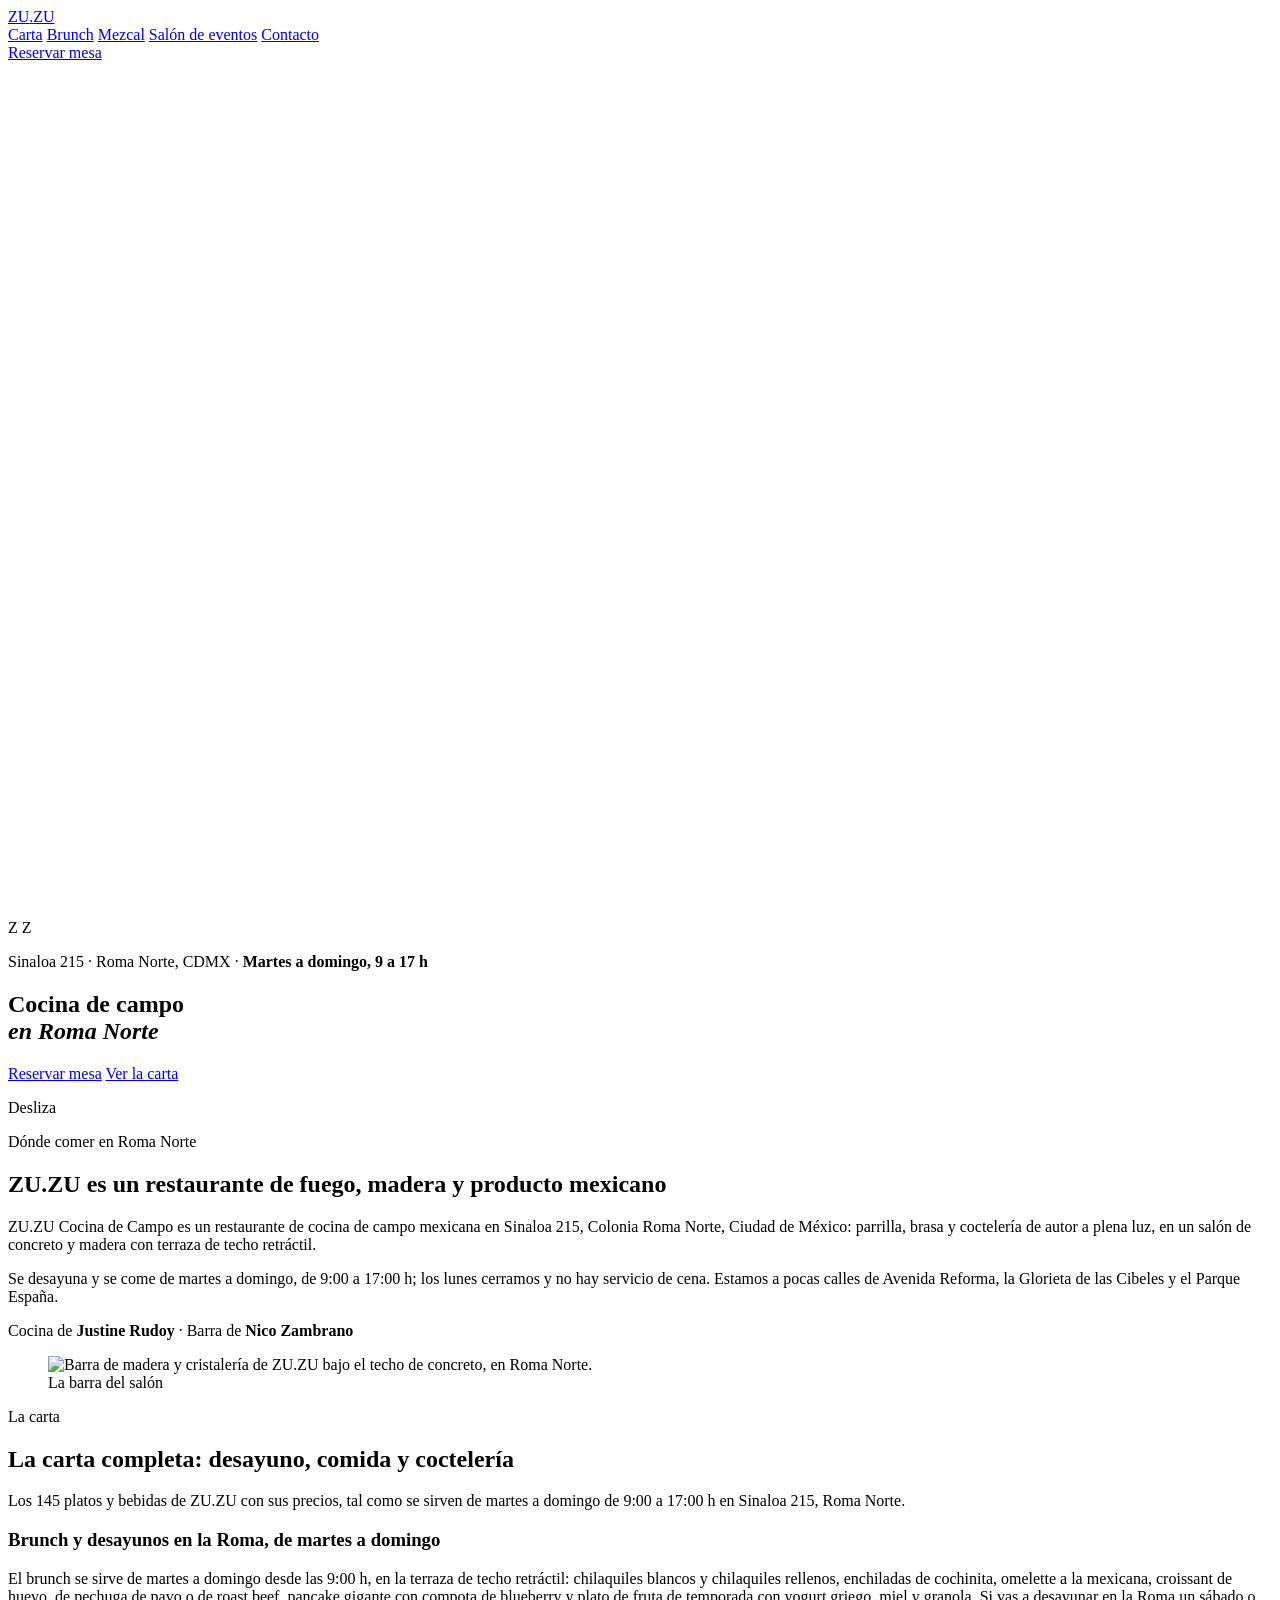
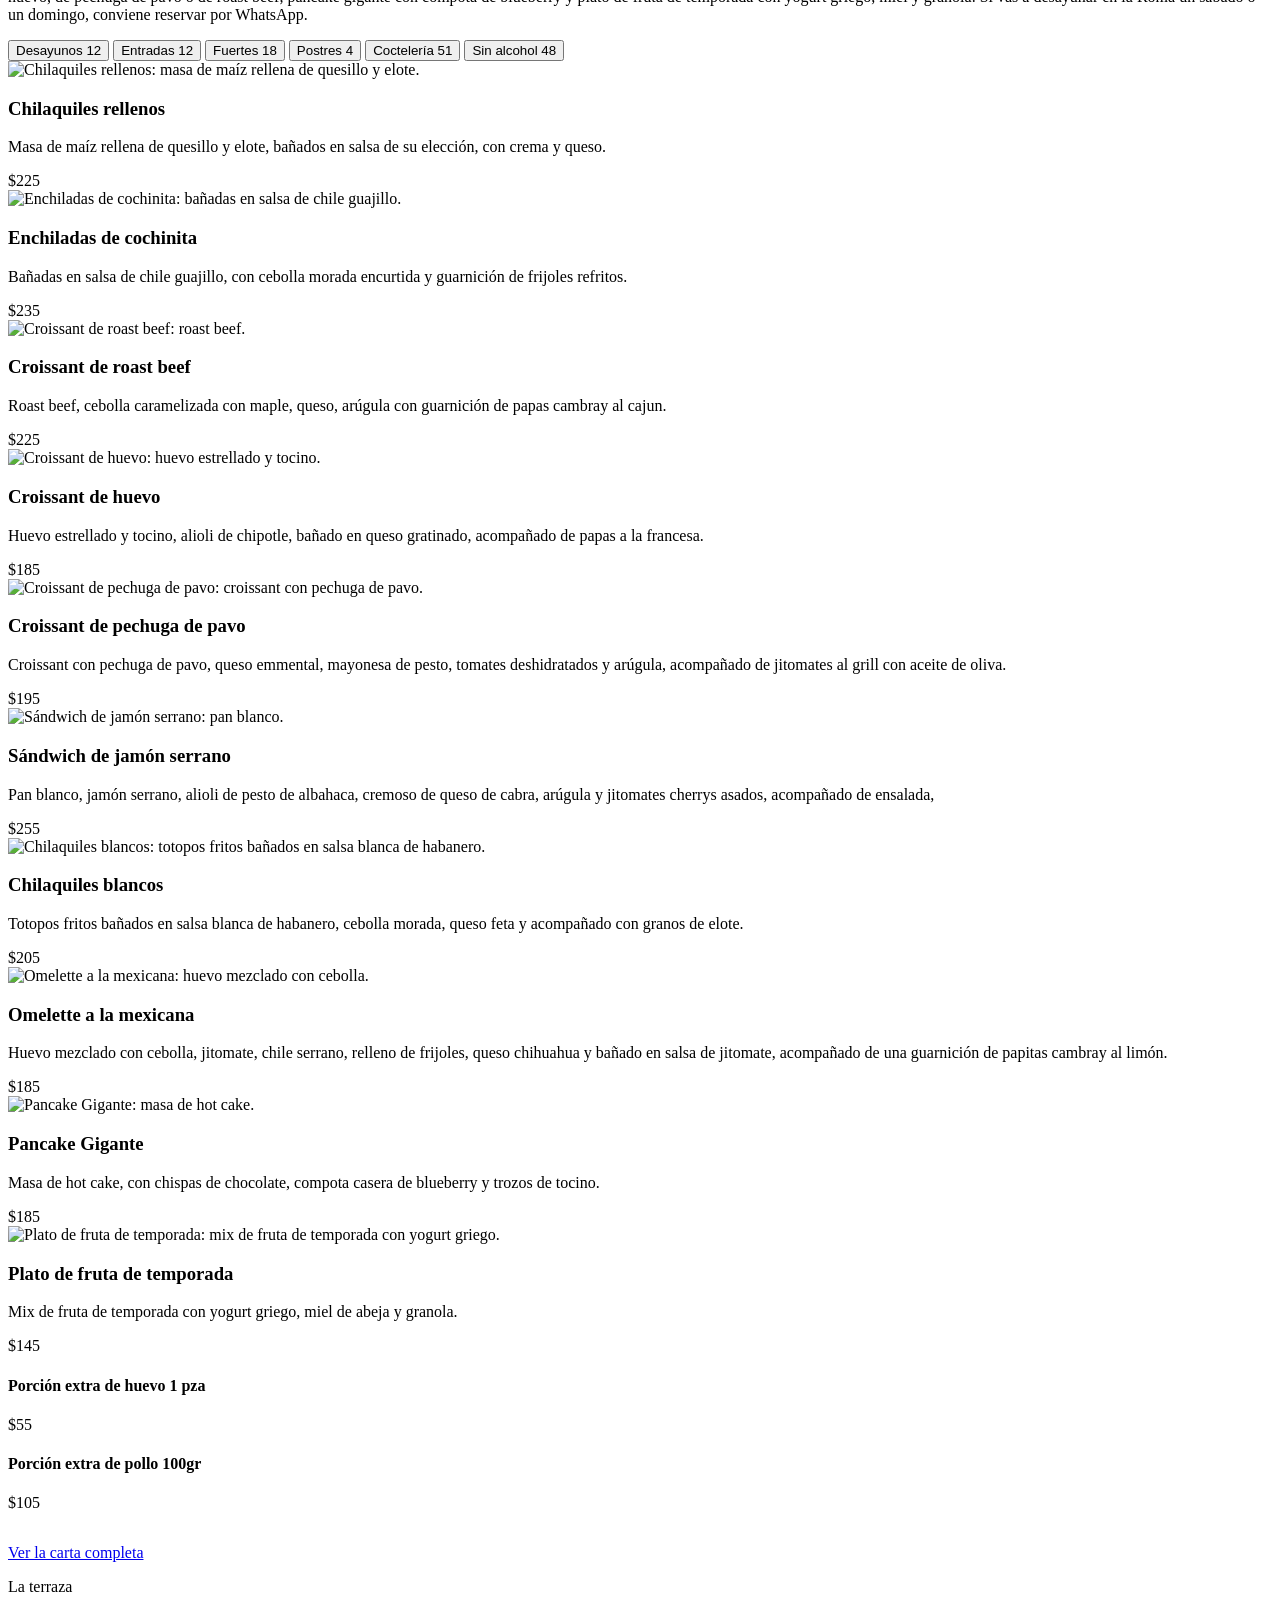
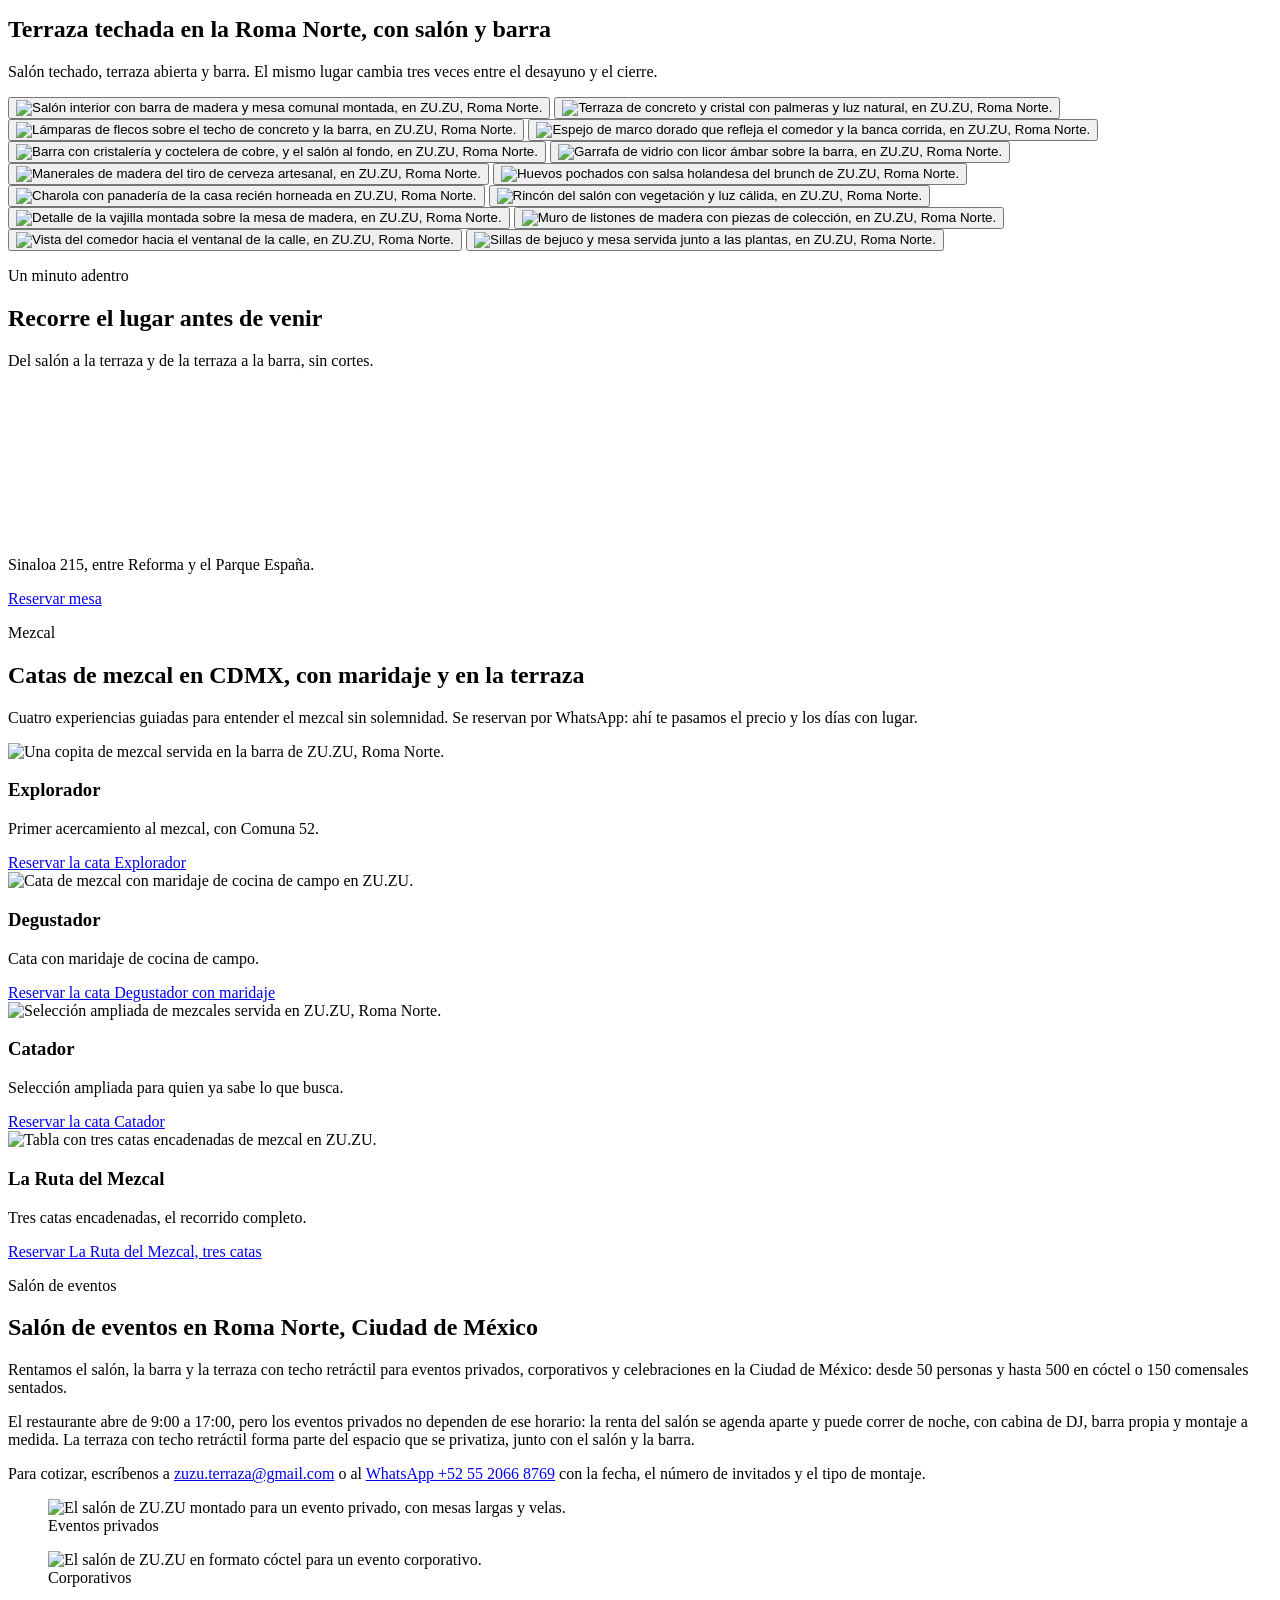
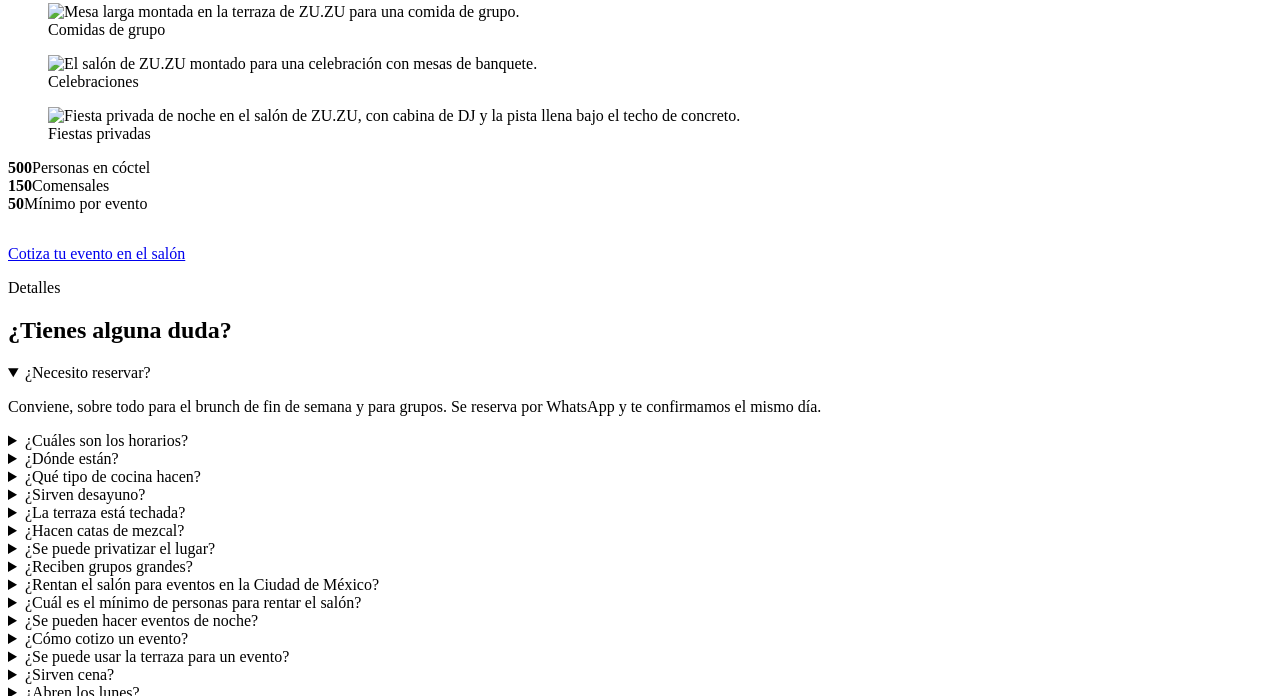
==== commit 9a0fb19f: "Arreglos de la auditoria final - og:image y logo dejan de apuntar al CDN de Shopify: se generan prop" ====
--- a/index.html
+++ b/index.html
@@ -16,17 +16,15 @@
 <meta property="og:title" content="ZU.ZU | Salón de eventos y restaurante en Roma Norte, CDMX">
 <meta property="og:description" content="Salón de eventos y restaurante en Roma Norte, CDMX. Brunch y comida de martes a domingo, 9 a 17 h. Terraza techada, salón hasta 500 personas.">
 <meta property="og:url" content="https://zuzu.mx/">
-<meta property="og:image" content="https://zuzu.mx/cdn/shop/files/zuzu_cocina_de_campo_roma_norte_mexico.jpg">
+<meta property="og:image" content="https://zuzu.mx/img/og-zuzu.jpg">
+<meta property="og:image:width" content="1200">
+<meta property="og:image:height" content="630">
 <meta property="og:image:alt" content="Salón de ZU.ZU en Roma Norte, con barra de madera y comedor.">
 <meta name="twitter:card" content="summary_large_image">
 
 <link rel="preconnect" href="https://fonts.googleapis.com">
 <link rel="preconnect" href="https://fonts.gstatic.com" crossorigin>
 <link href="https://fonts.googleapis.com/css2?family=Fraunces:ital,opsz,wght@0,9..144,300..900;1,9..144,300..900&family=Archivo:wght@400;500;600;700&family=Bodoni+Moda:opsz,wght@6..96,400..900&display=swap" rel="stylesheet">
-
-
-
-
 
 <link rel="stylesheet" href="/zuzu/estilo.css">
 <script>document.documentElement.className =
@@ -72,8 +70,11 @@
     "ZU.ZU Roma Norte"
    ],
    "url": "https://zuzu.mx/",
-   "image": "https://zuzu.mx/cdn/shop/files/zuzu_cocina_de_campo_roma_norte_mexico.jpg",
-   "logo": "https://zuzu.mx/cdn/shop/files/ZU.ZU_opciones_logo_6_320x.png",
+   "image": [
+    "https://zuzu.mx/img/og-zuzu.jpg",
+    "https://zuzu.mx/img/hero-restaurante-w.webp"
+   ],
+   "logo": "https://zuzu.mx/img/logo-zuzu.png",
    "description": "Restaurante de cocina de campo mexicana en Sinaloa 215, Roma Norte, Ciudad de México. Parrilla, brasa, coctelería de autor con mezcal y terraza con techo retráctil. Martes a domingo de 9:00 a 17:00 h; lunes cerrado y sin servicio de cena. El salón, la barra y la terraza se rentan aparte para eventos privados.",
    "servesCuisine": [
     "Mexicana",
@@ -512,7 +513,7 @@
    "name": "¿Hacen catas de mezcal?",
    "acceptedAnswer": {
     "@type": "Answer",
-    "text": "Sí. Tenemos cuatro experiencias guiadas, de una primera aproximación hasta un recorrido de tres catas con maridaje. Se reservan y se pagan en línea."
+    "text": "Sí. Tenemos cuatro experiencias guiadas, de una primera aproximación hasta un recorrido de tres catas con maridaje. Se reservan por WhatsApp al +52 55 2066 8769, que es también donde te pasamos el precio."
    }
   },
   {
@@ -592,7 +593,7 @@
    "name": "¿Cómo reservo una cata de mezcal en CDMX?",
    "acceptedAnswer": {
     "@type": "Answer",
-    "text": "Las cuatro catas se reservan y se pagan en línea desde esta misma página, y se hacen en la terraza de Sinaloa 215, Roma Norte, dentro del horario de martes a domingo de 9:00 a 17:00 h. Si van en grupo, escríbenos antes por WhatsApp al +52 55 2066 8769."
+    "text": "Las cuatro catas se reservan por WhatsApp al +52 55 2066 8769, y se hacen en la terraza de Sinaloa 215, Roma Norte, dentro del horario de martes a domingo de 9:00 a 17:00 h. Si van en grupo, escríbenos antes por WhatsApp al +52 55 2066 8769."
    }
   }
  ]
@@ -1451,7 +1452,7 @@
     <div class="contenedor revelar">
       <p class="etiqueta">Mezcal</p>
       <h2>Catas de mezcal en CDMX, con maridaje y en la terraza</h2>
-      <p class="plomo">Cuatro experiencias guiadas para entender el mezcal sin solemnidad. Se reservan y se pagan en línea.</p>
+      <p class="plomo">Cuatro experiencias guiadas para entender el mezcal sin solemnidad. Se reservan por WhatsApp: ahí te pasamos el precio y los días con lugar.</p>
       <div class="catas abre" data-abre>
         <article class="cata">
           <img class="cata-foto" src="/zuzu/img/gen/cata-explorador.webp" alt="Una copita de mezcal servida en la barra de ZU.ZU, Roma Norte." width="900" height="900" loading="lazy" decoding="async">
@@ -1543,7 +1544,7 @@
         <details><summary>¿Qué tipo de cocina hacen?</summary><p>Cocina de campo mexicana: parrilla y brasa, con producto de temporada. La barra trabaja coctelería de autor con mezcal y destilados mexicanos.</p></details>
         <details><summary>¿Sirven desayuno?</summary><p>Sí, de martes a domingo desde las 9 de la mañana. La carta de desayunos va de croissants y sándwiches a chilaquiles, enchiladas de cochinita y omelettes, y se sirve en la terraza.</p></details>
         <details><summary>¿La terraza está techada?</summary><p>Sí, tiene techo retráctil. Funciona igual con sol que con lluvia.</p></details>
-        <details><summary>¿Hacen catas de mezcal?</summary><p>Sí. Tenemos cuatro experiencias guiadas, de una primera aproximación hasta un recorrido de tres catas con maridaje. Se reservan y se pagan en línea.</p></details>
+        <details><summary>¿Hacen catas de mezcal?</summary><p>Sí. Tenemos cuatro experiencias guiadas, de una primera aproximación hasta un recorrido de tres catas con maridaje. Se reservan por WhatsApp al +52 55 2066 8769, que es también donde te pasamos el precio.</p></details>
         <details><summary>¿Se puede privatizar el lugar?</summary><p>Sí. El salón está disponible para eventos privados, corporativos y celebraciones: hasta 500 personas en cóctel y 150 comensales.</p></details>
         <details><summary>¿Reciben grupos grandes?</summary><p>Sí. Para mesas grandes escríbenos por WhatsApp y armamos el montaje según cuántos sean.</p></details>
         <details><summary>¿Rentan el salón para eventos en la Ciudad de México?</summary><p>Sí. El salón, la barra y la terraza con techo retráctil se rentan para eventos privados, corporativos y celebraciones en Sinaloa 215, Roma Norte, Ciudad de México.</p></details>
@@ -1553,7 +1554,7 @@
         <details><summary>¿Se puede usar la terraza para un evento?</summary><p>Sí. La terraza con techo retráctil forma parte del espacio que se privatiza, junto con el salón y la barra, en Sinaloa 215, Roma Norte, Ciudad de México.</p></details>
         <details><summary>¿Sirven cena?</summary><p>No. El restaurante da servicio de 9:00 a 17:00 h, así que se desayuna y se come, pero no hay servicio de cena. De noche el lugar solo funciona con eventos privados, que se contratan aparte.</p></details>
         <details><summary>¿Abren los lunes?</summary><p>No. Los lunes cerramos. Abrimos de martes a domingo, de 9:00 a 17:00 h, sábados y domingos incluidos.</p></details>
-        <details><summary>¿Cómo reservo una cata de mezcal en CDMX?</summary><p>Las cuatro catas se reservan y se pagan en línea desde esta misma página, y se hacen en la terraza de Sinaloa 215, Roma Norte, dentro del horario de martes a domingo de 9:00 a 17:00 h. Si van en grupo, escríbenos antes por WhatsApp al +52 55 2066 8769.</p></details>
+        <details><summary>¿Cómo reservo una cata de mezcal en CDMX?</summary><p>Las cuatro catas se reservan por WhatsApp al +52 55 2066 8769, y se hacen en la terraza de Sinaloa 215, Roma Norte, dentro del horario de martes a domingo de 9:00 a 17:00 h. Si van en grupo, escríbenos antes por WhatsApp al +52 55 2066 8769.</p></details>
       </div>
     </div>
   </section>
@@ -1572,17 +1573,6 @@
             <div class="dato"><dt>Teléfono</dt><dd><a href="tel:+525520668769">+52 55 2066 8769</a></dd></div>
             <div class="dato"><dt>Correo</dt><dd><a href="mailto:zuzu.terraza@gmail.com">zuzu.terraza@gmail.com</a></dd></div>
           </dl>
-
-          <p class="etiqueta" style="margin-top:2.5rem">Entérate primero</p>
-          <p>Invitaciones a eventos y aperturas antes que nadie.</p>
-          <form class="suscribir" action="/contact#contact_form" method="post" accept-charset="UTF-8">
-            <input type="hidden" name="form_type" value="customer">
-            <input type="hidden" name="utf8" value="✓">
-            <input type="hidden" name="contact[tags]" value="newsletter">
-            <label class="solo-lectores" for="correo">Tu correo</label>
-            <input id="correo" name="contact[email]" type="email" required placeholder="tu@correo.com" autocomplete="email">
-            <button class="btn btn-brasa" type="submit">Suscribirme</button>
-          </form>
         </div>
         <div>
           <iframe class="mapa" title="Mapa de ubicación de ZU.ZU en Sinaloa 215, Roma Norte, Ciudad de México" loading="lazy" referrerpolicy="no-referrer-when-downgrade"
